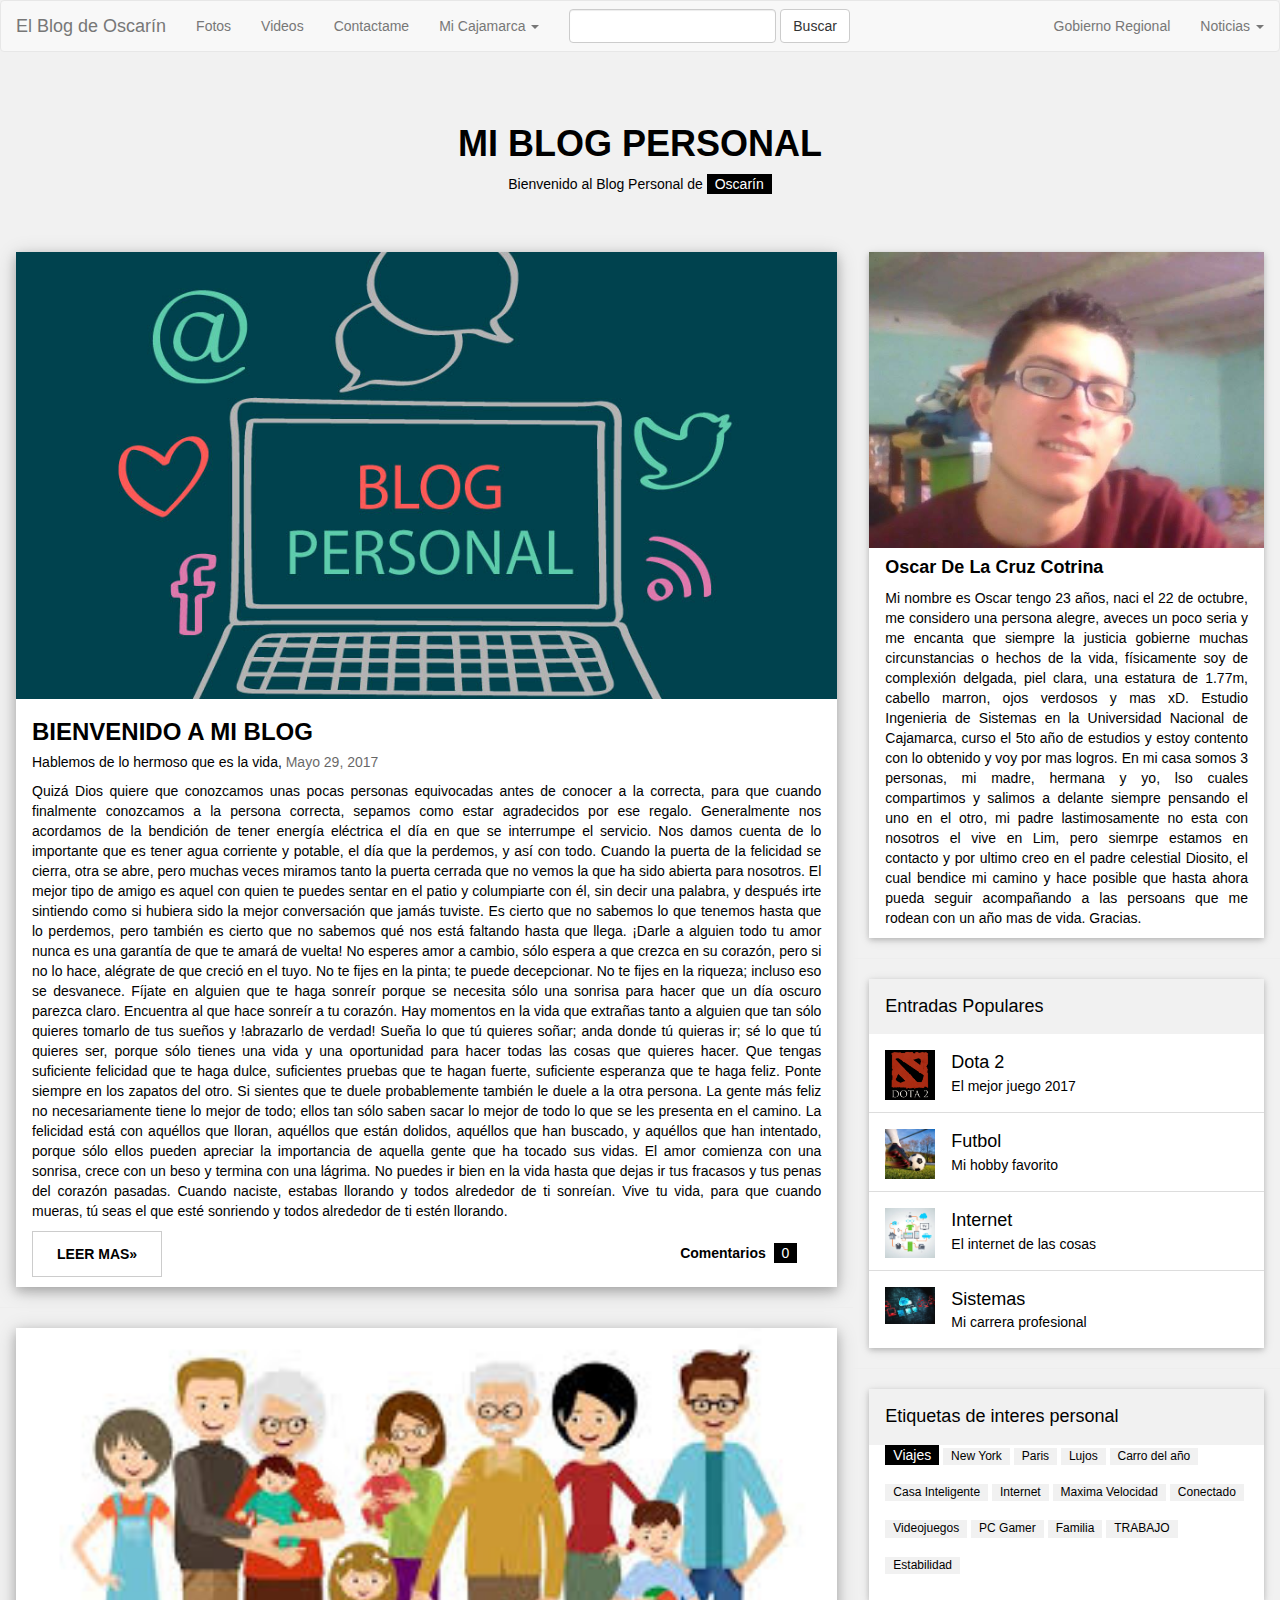
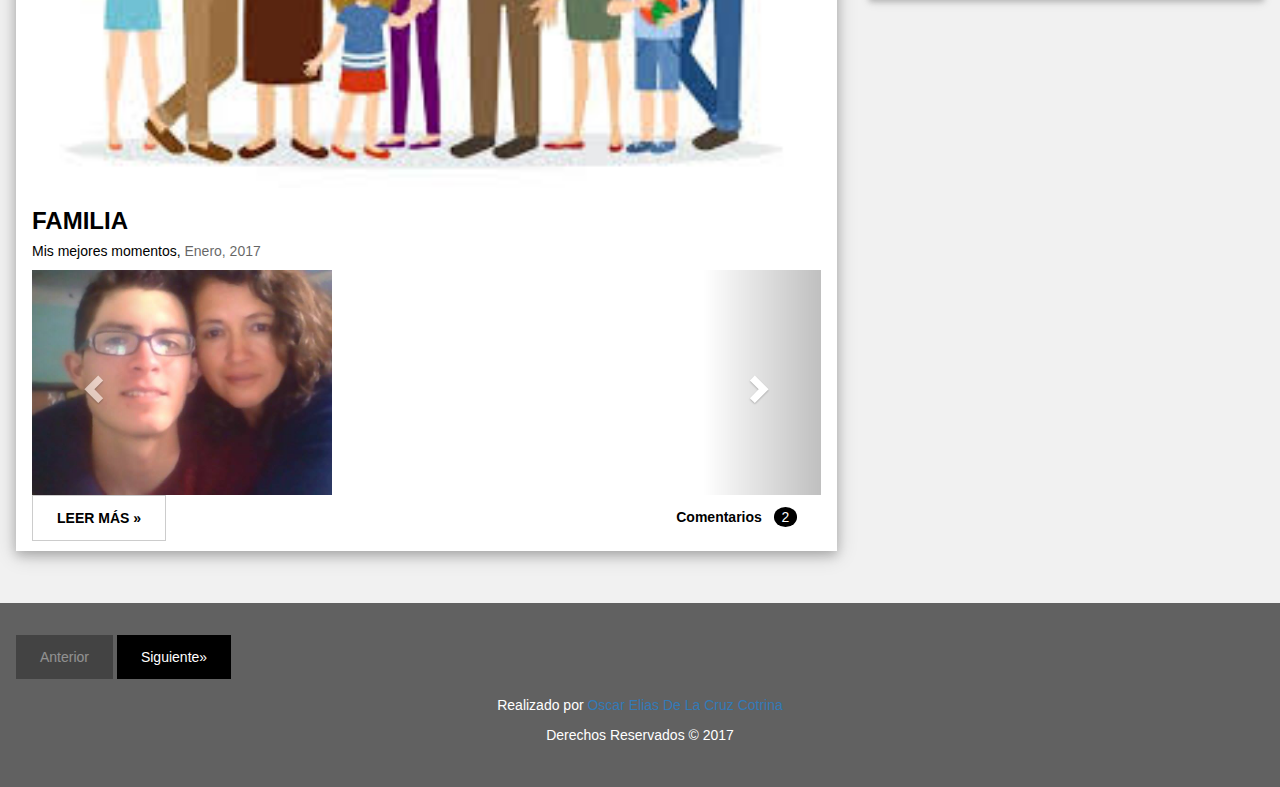
==== index.html @ 8da13b92 "v100" ====
<!DOCTYPE html>
<html>
<title>Mi Blog Personal</title>
<head>
<meta charset="UTF-8">
<meta name="viewport" content="width=device-width, initial-scale=1">
<link rel="stylesheet" href="css/diseño.css">
<link rel="stylesheet" href="https://www.w3schools.com/w3css/4/w3.css">
<link rel="stylesheet" href="https://fonts.googleapis.com/css?family=Raleway">
  <link rel="stylesheet" href="https://maxcdn.bootstrapcdn.com/bootstrap/3.3.7/css/bootstrap.min.css">
  <script src="https://ajax.googleapis.com/ajax/libs/jquery/3.2.1/jquery.min.js"></script>
  <script src="https://maxcdn.bootstrapcdn.com/bootstrap/3.3.7/js/bootstrap.min.js"></script>
  </head>
  
 <nav class="navbar navbar-default">
            <div class="navbar-header">
                <button type="button" class="navbar-toggle" data-toggle="collapse" data-target=".navbar-ex1-collapse">
                    <span class="sr-only">Cambiar Navegacion</span>
                    <span class="icon-bar"></span>
                    <span class="icon-bar"></span>
                    <span class="icon-bar"></span>
                </button>
                <a href="/index.html" class="navbar-brand">El Blog de Oscarín</a>
            </div>

            <div class="collapse navbar-collapse navbar-ex1-collapse">
                <ul class="nav navbar-nav">
                    <li><a href="https://www.facebook.com/OscarElias2013">Fotos</a></li>
                    <li><a href="https://www.youtube.com/">Videos</a></li>
                     <li><a href="mailto:me@gmail.com">Contactame</a></li>
                    <li class="dropdown"><a href="/industria.html" class="dropdown-toggle" data-toggle="dropdown">Mi Cajamarca <b class="caret"></b></a>
                        <ul class="dropdown-menu">
                            <li><a href="/cajabamba.html">Cajabamba</a></li>
                            <li><a href="/cajamarca.html">Cajamarca</a></li>
                            <li><a href="/celendin.html">Celendin</a></li>
                            <li><a href="/chota.html">Chota</a></li>
                             <li><a href="/contumaza.html">Contumazá</a></li>       
                        </ul>
                    </li>
                </ul>

                <form class="navbar-form navbar-left">
                    <div class="form-group">
                        <input type="text" class="form-control">
                    </div>
                    <button type="submit" class="btn btn-default">Buscar</button>
                </form>

                <ul class="nav navbar-nav navbar-right">
                    <li><a href="http://www.regioncajamarca.gob.pe/">Gobierno Regional</a></li>
                    <li class="dropdown"><a href="#" class="dropdown-toggle" data-toggle="dropdown">Noticias <b class="caret"></b></a>
                        <ul class="dropdown-menu">
                            <li><a href="http://rpp.pe/noticias/clarin-cajamarquino">El clarin</a></li>
                            <li><a href="https://panoramacajamarquino.com/">Panorama Cajamarquino</a></li>
                            <li><a href="http://elmercurio.pe/">El Mercurio</a></li>
                        </ul>
                    </li>
                </ul>
            </div>
        </nav>

<body class="w3-light-grey">
<div class="w3-content" style="max-width:1400px">
<header class="w3-container w3-center w3-padding-32"> 
  <h1><b>MI BLOG PERSONAL</b></h1>
  <p class="ani">Bienvenido al Blog Personal de  <span class="w3-tag">Oscarín</span></p>
</header>

<!-- Grid -->
<div class="w3-row">

<!-- TEMA 1 -->
<div class="w3-col l8 s12">
  <!-- Blog entry -->
  <div class="w3-card-4 w3-margin w3-white">
    <img src="/img/blog.jpg" alt="Mi blog" style="width:100%">
    <div class="w3-container">
      <h3><b>BIENVENIDO A MI BLOG</b></h3>
      <h5>Hablemos de lo hermoso que es la vida, <span class="w3-opacity">Mayo 29, 2017</span></h5>
    </div>

    <div class="w3-container">
      <p align="justify">Quizá Dios quiere que conozcamos unas pocas personas equivocadas antes de conocer a la correcta, para que cuando finalmente conozcamos a la persona correcta, sepamos como estar agradecidos por ese regalo. 
Generalmente nos acordamos de la bendición de tener energía eléctrica el día en que se interrumpe el servicio. Nos damos cuenta de lo importante que es tener agua corriente y potable, el día que la perdemos, y así con todo. 
Cuando la puerta de la felicidad se cierra, otra se abre, pero muchas veces miramos tanto la puerta cerrada que no vemos la que ha sido abierta para nosotros. 
El mejor tipo de amigo es aquel con quien te puedes sentar en el patio y columpiarte con él, sin decir una palabra, y después irte sintiendo como si hubiera sido la mejor conversación que jamás tuviste. 
Es cierto que no sabemos lo que tenemos hasta que lo perdemos, pero también es cierto que no sabemos qué nos está faltando hasta que llega. 
¡Darle a alguien todo tu amor nunca es una garantía de que te amará de vuelta! No esperes amor a cambio, sólo espera a que crezca en su corazón, pero si no lo hace, alégrate de que creció en el tuyo. 
No te fijes en la pinta; te puede decepcionar. No te fijes en la riqueza; incluso eso se desvanece. Fíjate en alguien que te haga sonreír porque se necesita sólo una sonrisa para hacer que un día oscuro parezca claro. 
Encuentra al que hace sonreír a tu corazón. Hay momentos en la vida que extrañas tanto a alguien que tan sólo quieres tomarlo de tus sueños y !abrazarlo de verdad! 
Sueña lo que tú quieres soñar; anda donde tú quieras ir; sé lo que tú quieres ser, porque sólo tienes una vida y una oportunidad para hacer todas las cosas que quieres hacer. 
Que tengas suficiente felicidad que te haga dulce, suficientes pruebas que te hagan fuerte, suficiente esperanza que te haga feliz. 
Ponte siempre en los zapatos del otro. Si sientes que te duele probablemente también le duele a la otra persona. 
La gente más feliz no necesariamente tiene lo mejor de todo; ellos tan sólo saben sacar lo mejor de todo lo que se les presenta en el camino. 
La felicidad está con aquéllos que lloran, aquéllos que están dolidos, aquéllos que han buscado, y aquéllos que han intentado, porque sólo ellos pueden apreciar la importancia de aquella gente que ha tocado sus vidas. 
El amor comienza con una sonrisa, crece con un beso y termina con una lágrima. 
No puedes ir bien en la vida hasta que dejas ir tus fracasos y tus penas del corazón pasadas. 
Cuando naciste, estabas llorando y todos alrededor de ti sonreían. 
Vive tu vida, para que cuando mueras, tú seas el que esté sonriendo y todos alrededor de ti estén llorando.
</p>
      <div class="w3-row">
        <div class="w3-col m8 s12">
          <p><a href="http://reflexionemostodos.blogspot.pe/2011/08/la-vida-es-hermosa.html"  target="_blank">  <button class="w3-button w3-padding-large w3-white w3-border"><b> LEER MAS»</b></button></a></p>
        </div>
        <div class="w3-col m4 w3-hide-small">
          <p><span class="w3-padding-large w3-right"><b>Comentarios </b> <span class="w3-tag">0</span></span></p>
        </div>
      </div>
    </div>
  </div>
  <hr>

  <!-- TEMA 2 -->
  <div class="w3-card-4 w3-margin w3-white">
  <img src="img/familia.jpg" alt="Norway" style="width:100%">
    <div class="w3-container">
      <h3><b>FAMILIA</b></h3>
      <h5>Mis mejores momentos, <span class="w3-opacity">Enero, 2017</span></h5>
    </div>

   <div class="w3-container">
      
     <div id="myCarousel" class="carousel slide" data-ride="carousel">
  <!-- Indicators -->
  <ol class="carousel-indicators">
    <li data-target="#myCarousel" data-slide-to="0" class="active"></li>
    <li data-target="#myCarousel" data-slide-to="1"></li>
    <li data-target="#myCarousel" data-slide-to="2"></li>
    <li data-target="#myCarousel" data-slide-to="3"></li>
    <li data-target="#myCarousel" data-slide-to="4"></li>
  </ol>

  <!-- Wrapper for slides -->
  <div class="carousel-inner">
    <div class="item active">
      <img width="300px" height="300px" src="/img/madre.jpg" alt="Los Angeles">
    </div>

    <div class="item">
      <img width="300px" height="300px" src="/img/hermana.jpg" alt="Chicago">
    </div>

    <div class="item">
      <img width="300px" height="300px" src="/img/padre.jpg" alt="New York">
    </div>
    
     <div class="item">
      <img width="300px" height="300px" src="/img/novia.jpg" alt="New York">
    </div>
    
     <div class="item">
      <img width="300px" height="300px" src="/img/look.jpg" alt="New York">
    </div>
  </div>

  <!-- Left and right controls -->
  <a class="left carousel-control" href="#myCarousel" data-slide="prev">
    <span class="glyphicon glyphicon-chevron-left"></span>
    <span class="sr-only">Anterior</span>
  </a>
  <a class="right carousel-control" href="#myCarousel" data-slide="next">
    <span class="glyphicon glyphicon-chevron-right"></span>
    <span class="sr-only">Siguiente</span>
  </a>
</div>
      <div class="w3-row">
        <div class="w3-col m8 s12">
          <p> <a href="https://www.facebook.com/OscarElias2013" target="_blank"> <button class="w3-button w3-padding-large w3-white w3-border"><b>LEER MÁS »</b></button></a></p>
        </div>
        <div class="w3-col m4 w3-hide-small">
          <p><span class="w3-padding-large w3-right"><b>Comentarios  </b> <span class="w3-badge">2</span></span></p>
        </div>
      </div>
    </div>
  </div>
<!-- END BLOG ENTRIES -->
</div>

<!-- Introduction menu -->
<div class="w3-col l4">
  <!-- About Card -->
  <div class="w3-card-2 w3-margin w3-margin-top">
  <img src="/img/oscar.jpg" style="width:100%">
    <div class="w3-container w3-white">
      <h4><b>Oscar De La Cruz Cotrina</b></h4>
      <p align="justify">Mi nombre es Oscar  tengo 23 años, naci el 22 de octubre, me  considero una persona alegre, aveces un poco seria y me encanta que siempre la justicia gobierne muchas circunstancias o hechos de la vida, físicamente soy de complexión delgada, piel clara, una estatura de 1.77m, cabello marron, ojos verdosos y mas xD. Estudio Ingenieria de Sistemas en la Universidad Nacional de Cajamarca, curso el 5to año de estudios y estoy contento con lo obtenido y voy por mas logros.  En mi casa somos 3 personas, mi madre, hermana y yo, lso cuales compartimos y salimos a delante siempre pensando el uno en el otro, mi padre lastimosamente no esta con nosotros el vive en Lim, pero siemrpe estamos en contacto y por ultimo creo en el padre celestial Diosito, el cual bendice mi camino y hace posible que hasta ahora pueda seguir acompañando a las persoans que me rodean con un año mas de vida. Gracias.</p>
    </div>
  </div><hr>
  
  <!-- Posts -->
  <div class="w3-card-2 w3-margin">
    <div class="w3-container w3-padding">
      <h4>Entradas Populares</h4>
    </div>
    <ul class="w3-ul w3-hoverable w3-white">
      <li class="w3-padding-16">
        <img src="/img/dota.jpg" alt="dota" class="w3-left w3-margin-right" style="width:50px">
        <span class="w3-large">Dota 2</span><br>
        <span>El mejor juego 2017</span>
      </li>
      <li class="w3-padding-16">
        <img src="/img/futbol.jpg" alt="futbol" class="w3-left w3-margin-right" style="width:50px">
        <span class="w3-large">Futbol</span><br>
        <span>Mi hobby favorito</span>
      </li> 
      <li class="w3-padding-16">
        <img src="/img/internet.jpg" alt="Internet de las cosas" class="w3-left w3-margin-right" style="width:50px">
        <span class="w3-large">Internet</span><br>
        <span>El internet de las cosas</span>
      </li>   
      <li class="w3-padding-16 w3-hide-medium w3-hide-small">
        <img src="/img/sistemas.jpg" alt="Sistemas" class="w3-left w3-margin-right" style="width:50px">
        <span class="w3-large">Sistemas</span><br>
        <span>Mi carrera profesional</span>
      </li>  
    </ul>
  </div>
  <hr> 
 
  <!-- Labels / tags -->
  <div class="w3-card-2 w3-margin">
    <div class="w3-container w3-padding">
      <h4>Etiquetas de interes personal</h4>
    </div>
    <div class="w3-container w3-white">
    <p><span class="w3-tag w3-black w3-margin-bottom">Viajes</span> <span class="w3-tag w3-light-grey w3-small w3-margin-bottom">New York</span> <span class="w3-tag w3-light-grey w3-small w3-margin-bottom">Paris</span>
      <span class="w3-tag w3-light-grey w3-small w3-margin-bottom">Lujos</span> <span class="w3-tag w3-light-grey w3-small w3-margin-bottom">Carro del año</span> <span class="w3-tag w3-light-grey w3-small w3-margin-bottom">Casa Inteligente</span>
      <span class="w3-tag w3-light-grey w3-small w3-margin-bottom">Internet</span> <span class="w3-tag w3-light-grey w3-small w3-margin-bottom">Maxima Velocidad</span> <span class="w3-tag w3-light-grey w3-small w3-margin-bottom">Conectado</span>
      <span class="w3-tag w3-light-grey w3-small w3-margin-bottom">Videojuegos</span> <span class="w3-tag w3-light-grey w3-small w3-margin-bottom">PC Gamer</span> <span class="w3-tag w3-light-grey w3-small w3-margin-bottom">Familia</span>
      <span class="w3-tag w3-light-grey w3-small w3-margin-bottom">TRABAJO</span> <span class="w3-tag w3-light-grey w3-small w3-margin-bottom">Estabilidad</span>
    </p>
    </div>
  </div>
  
<!-- END Introduction Menu -->
</div>

<!-- END GRID -->
</div><br>

<!-- END w3-content -->
</div>

<!-- Footer -->
<footer  class="w3-container w3-dark-grey w3-padding-32 w3-margin-top">
  <button class="w3-button w3-black w3-disabled w3-padding-large w3-margin-bottom">Anterior</button>
  <button class="w3-button w3-black w3-padding-large w3-margin-bottom">Siguiente»</button>
  <p align="center">Realizado por <a href="https://www.facebook.com/OscarElias2013" target="_blank">Oscar Elias De La Cruz Cotrina</a></p>
   <p align="center">   Derechos Reservados &copy; 2017</p>
</footer>

</body>
</html>
---- css/diseño.css ----
@CHARSET "UTF-8";

#menu{
	text-align: center;
	background: #f3b57c;
	padding: 5px 15px;
}

#menu li {
	
	display: inline-block;
	list-style: none;
	padding: 5px;
	font: bold 14 px  verdana, sans-serif;
}

.menuiz{
	float: left;
	width: 20%; 
	margin: 20px;
}

.seccion_centro{
	float: left;
	width: 60%;
	margin: 20px
}

.aside_derecha{
	float: left;
	width: 20%;
	margin: 20px
}

.plaza{
	width: 90%;
}

html,body,h1,h2,h3,h4,h5,h6 {font-family: "Roboto", sans-serif}

.social {
	position: fixed; /* Hacemos que la posición en pantalla sea fija para que siempre se muestre en pantalla*/
	right: 0; /* Establecemos la barra en la izquierda */
	top: 200px; /* Bajamos la barra 200px de arriba a abajo */
	z-index: 2000; /* Utilizamos la propiedad z-index para que no se superponga algún otro elemento como sliders, galerías, etc */
}
 
	.social ul {
		list-style: none;
	}
 
	.social ul li a {
		display: inline-block;
		color:#fff;
		background: #000;
		padding: 10px 15px;
		text-decoration: none;
		-webkit-transition:all 500ms ease;
		-o-transition:all 500ms ease;
		transition:all 500ms ease; /* Establecemos una transición a todas las propiedades */
	}
 
	.social ul li .icon-facebook {background:#3b5998;} /* Establecemos los colores de cada red social, aprovechando su class */
	.social ul li .icon-twitter {background: #00abf0;}
	.social ul li .icon-googleplus {background: #d95232;}
	.social ul li .icon-pinterest {background: #ae181f;}
	.social ul li .icon-mail {background: #666666;}
 
	.social ul li a:hover {
		background: #000; /* Cambiamos el fondo cuando el usuario pase el mouse */
		padding: 10px 30px; /* Hacemos mas grande el espacio cuando el usuario pase el mouse */
	}
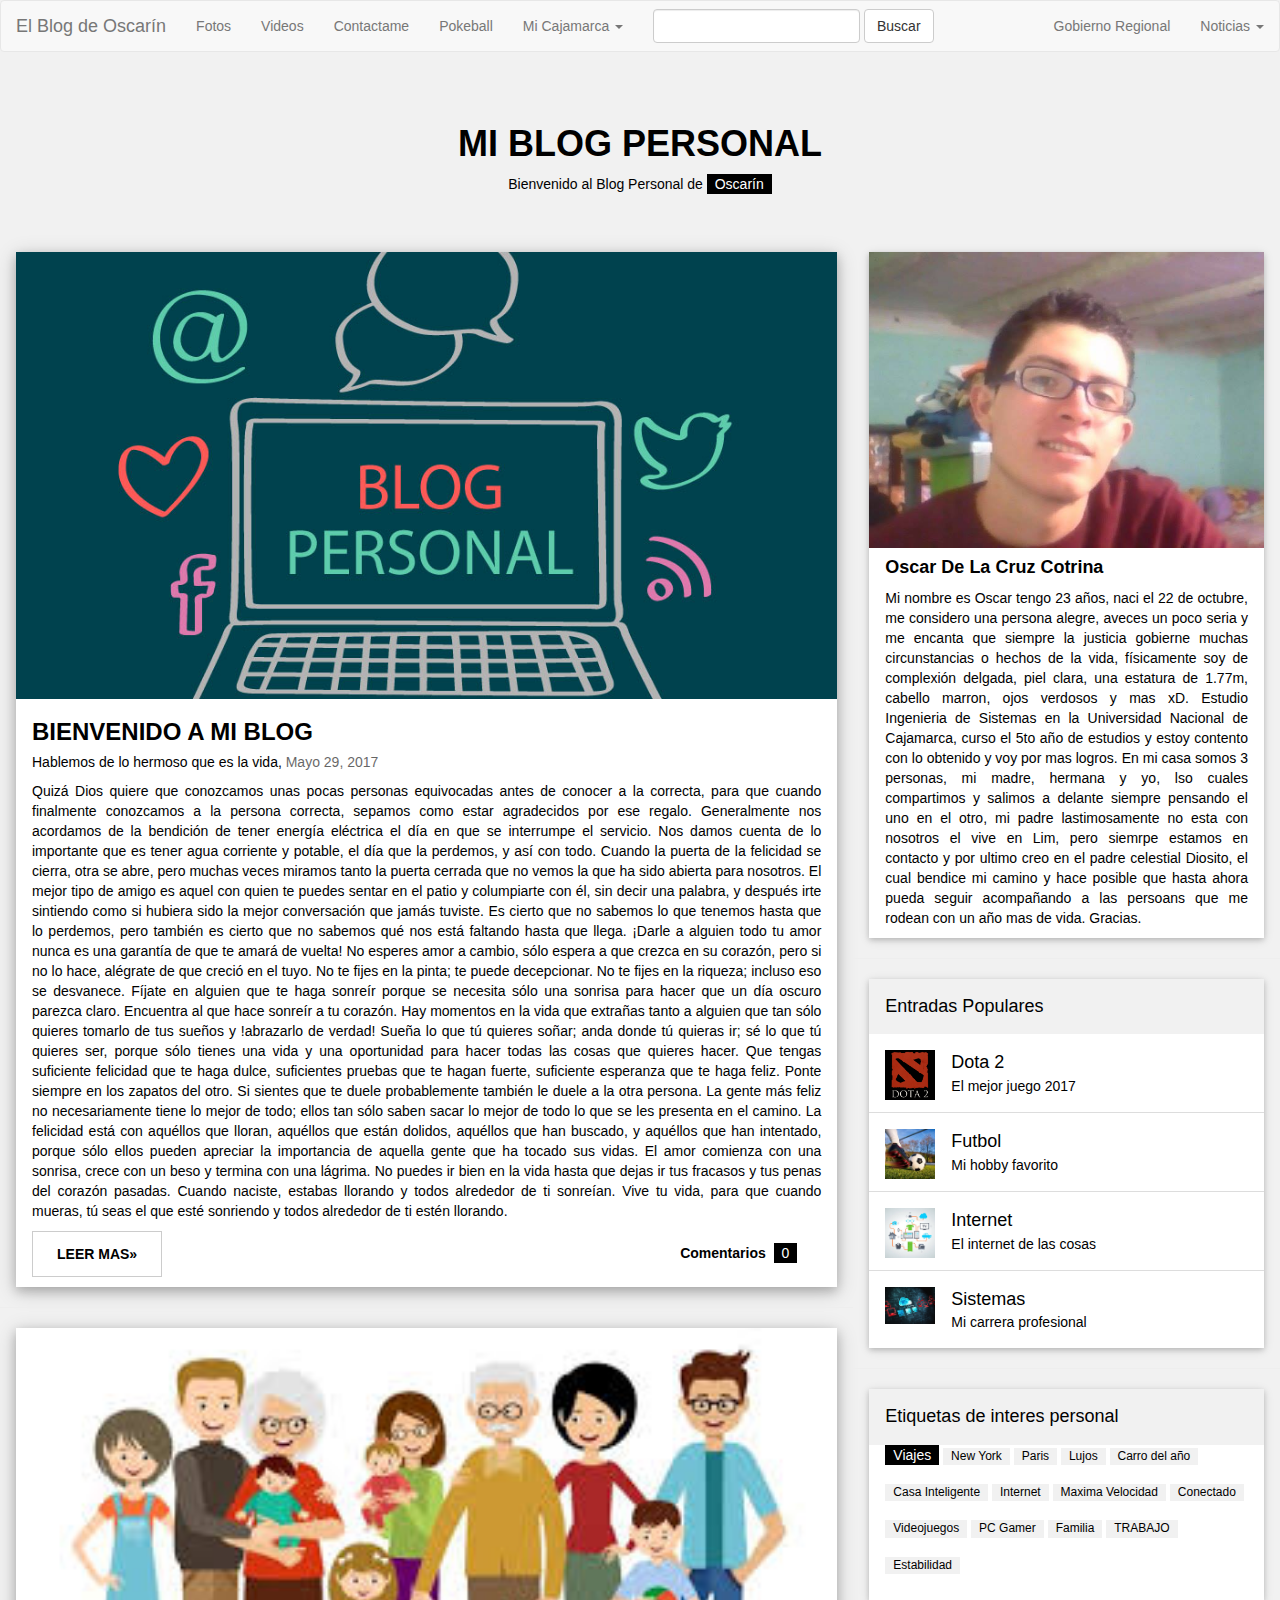
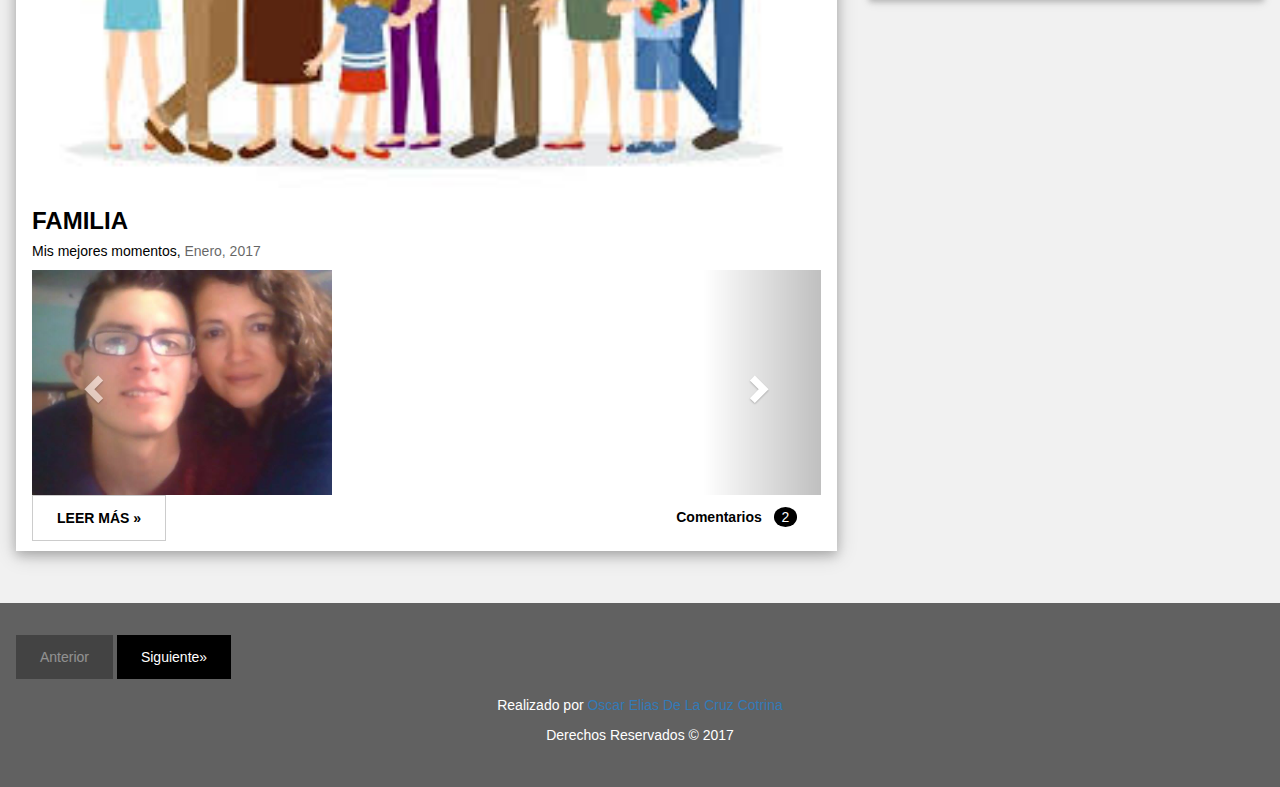
==== commit acdd4177: "v100" ====
--- a/index.html
+++ b/index.html
@@ -28,8 +28,10 @@
                     <li><a href="https://www.facebook.com/OscarElias2013">Fotos</a></li>
                     <li><a href="https://www.youtube.com/">Videos</a></li>
                      <li><a href="mailto:me@gmail.com">Contactame</a></li>
+                     <li><a href="/pruebita.html">Pokeball</a></li>
                     <li class="dropdown"><a href="/industria.html" class="dropdown-toggle" data-toggle="dropdown">Mi Cajamarca <b class="caret"></b></a>
                         <ul class="dropdown-menu">
+                              <li><a href="/industria.html">Mi Cajamarca</a></li>
                             <li><a href="/cajabamba.html">Cajabamba</a></li>
                             <li><a href="/cajamarca.html">Cajamarca</a></li>
                             <li><a href="/celendin.html">Celendin</a></li>
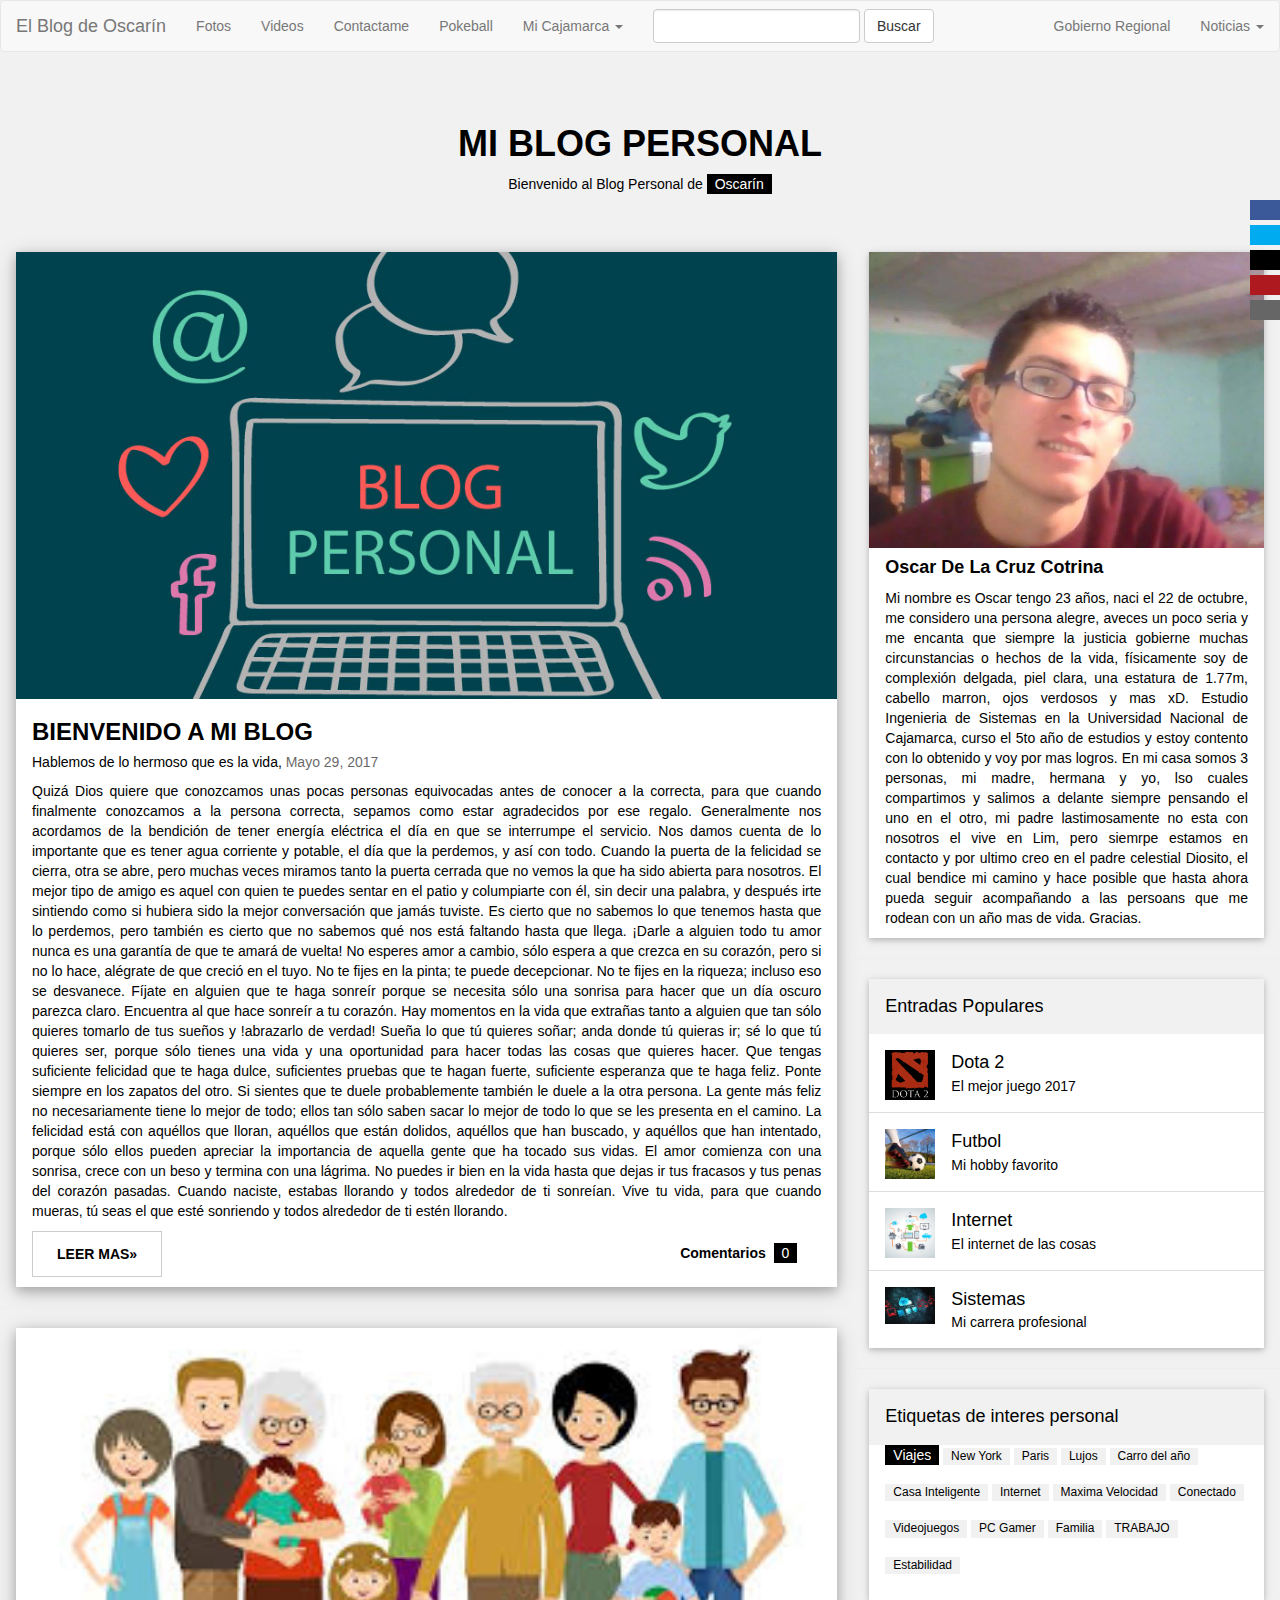
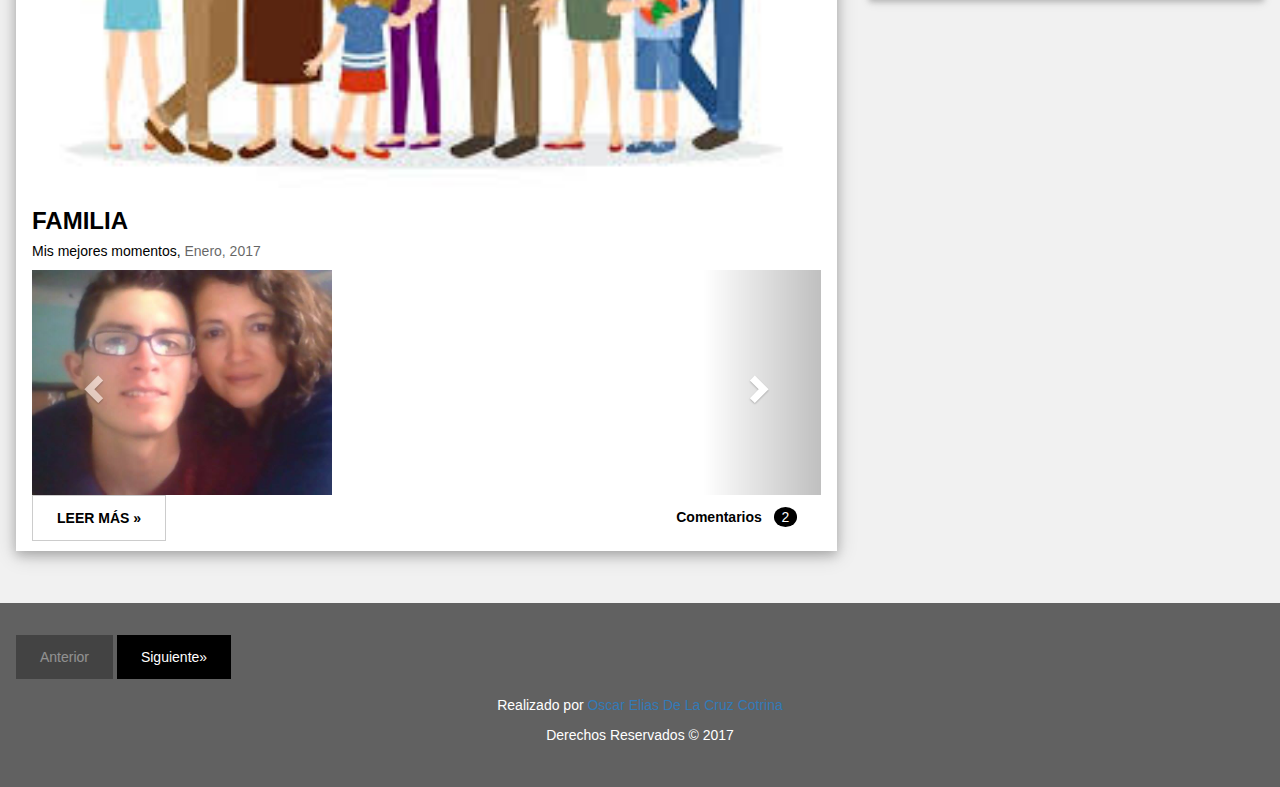
==== commit bc6c587f: "v100" ====
--- a/index.html
+++ b/index.html
@@ -28,7 +28,7 @@
                     <li><a href="https://www.facebook.com/OscarElias2013">Fotos</a></li>
                     <li><a href="https://www.youtube.com/">Videos</a></li>
                      <li><a href="mailto:me@gmail.com">Contactame</a></li>
-                     <li><a href="/pruebita.html">Pokeball</a></li>
+                     <li><a href="/PruebitaJS.html">Pokeball</a></li>
                     <li class="dropdown"><a href="/industria.html" class="dropdown-toggle" data-toggle="dropdown">Mi Cajamarca <b class="caret"></b></a>
                         <ul class="dropdown-menu">
                               <li><a href="/industria.html">Mi Cajamarca</a></li>
@@ -252,5 +252,16 @@
 </footer>
 
 </body>
+
+<div class="social">
+		<ul>
+			<li><a href="http://www.facebook.com/falconmasters" target="_blank" class="icon-facebook"></a></li>
+			<li><a href="http://www.twitter.com/falconmasters" target="_blank" class="icon-twitter"></a></li>
+			<li><a href="http://www.googleplus.com/falconmasters" target="_blank" class="icon-google"></a></li>
+			<li><a href="http://www.pinterest.com/falconmasters" target="_blank" class="icon-pinterest"></a></li>
+			<li><a href="mailto:contacto@falconmasters.com" class="icon-mail"></a></li>
+		</ul>
+	</div>
+	
 </html>
 
--- a/css/diseño.css
+++ b/css/diseño.css
@@ -1,9 +1,18 @@
 @CHARSET "UTF-8";
+#icon01{
+	width: 200px;
+	height: 200px;
+}
 
 #menu{
 	text-align: center;
 	background: #f3b57c;
 	padding: 5px 15px;
+}
+
+.cambio{
+	width: 200px;
+	height: 250px;
 }
 
 #menu li {
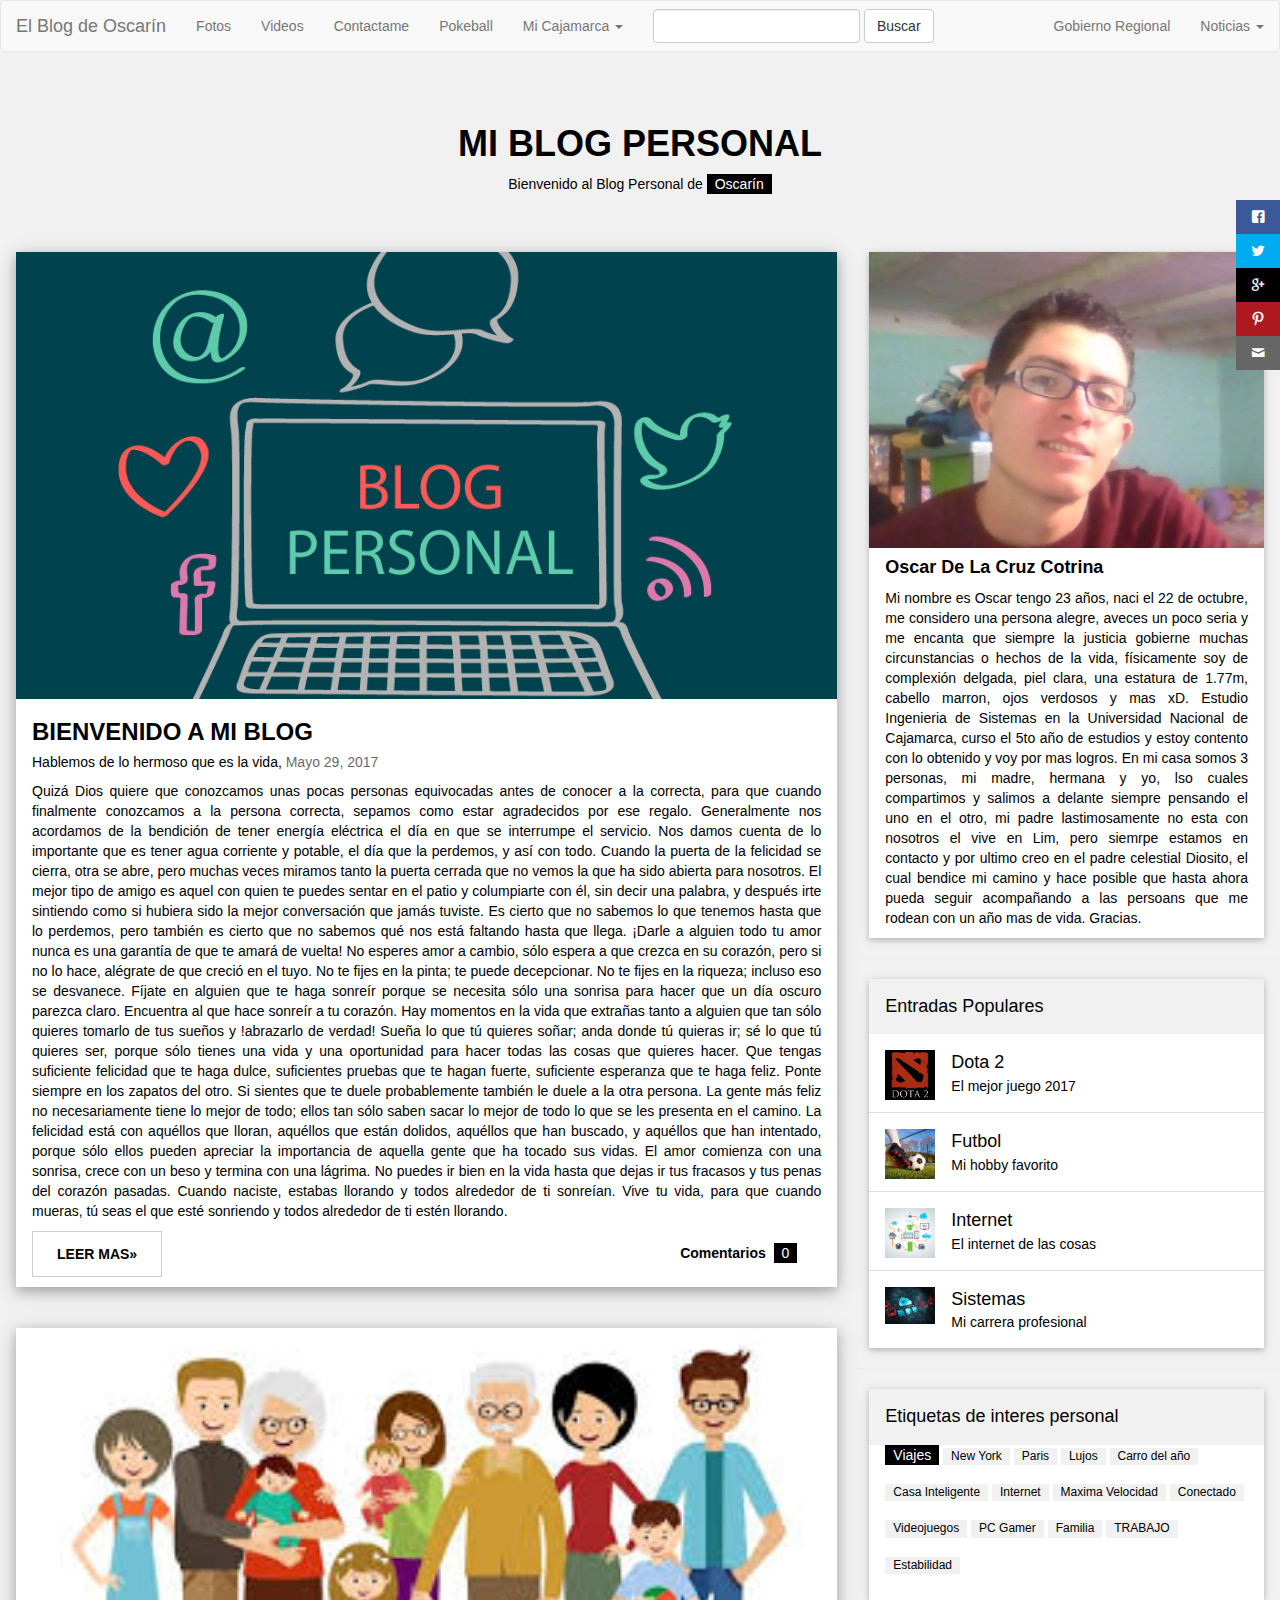
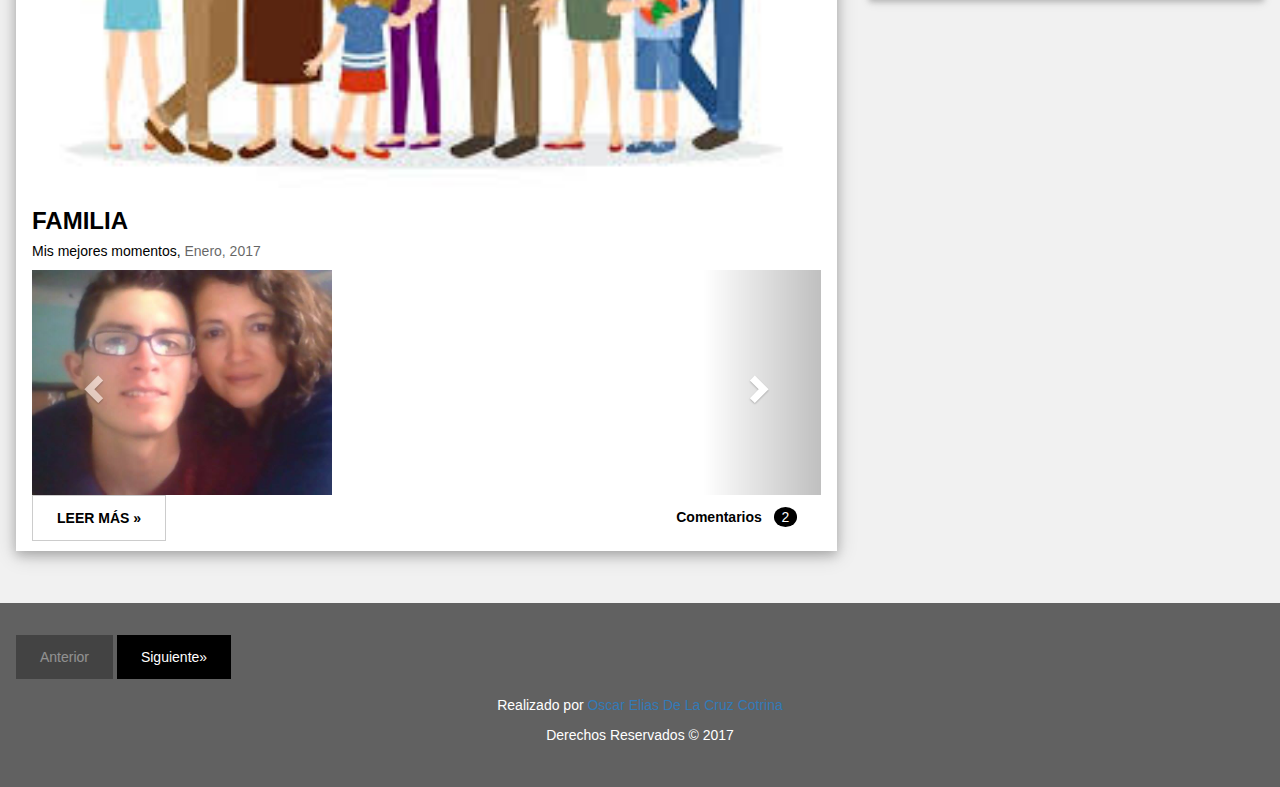
==== commit 5728542a: "v100" ====
--- a/index.html
+++ b/index.html
@@ -4,6 +4,7 @@
 <head>
 <meta charset="UTF-8">
 <meta name="viewport" content="width=device-width, initial-scale=1">
+<link rel="stylesheet" href="/iconfont/style.css">
 <link rel="stylesheet" href="css/diseño.css">
 <link rel="stylesheet" href="https://www.w3schools.com/w3css/4/w3.css">
 <link rel="stylesheet" href="https://fonts.googleapis.com/css?family=Raleway">
@@ -261,7 +262,7 @@
 			<li><a href="http://www.pinterest.com/falconmasters" target="_blank" class="icon-pinterest"></a></li>
 			<li><a href="mailto:contacto@falconmasters.com" class="icon-mail"></a></li>
 		</ul>
-	</div>
+	 </div>
 	
 </html>
 
--- a/iconfont/style.css
+++ b/iconfont/style.css
@@ -0,0 +1,2349 @@
+@font-face {
+  font-family: 'entypo';
+  src:  url('fonts/entypo.eot?bdupo6');
+  src:  url('fonts/entypo.eot?bdupo6#iefix') format('embedded-opentype'),
+    url('fonts/entypo.ttf?bdupo6') format('truetype'),
+    url('fonts/entypo.woff?bdupo6') format('woff'),
+    url('fonts/entypo.svg?bdupo6#entypo') format('svg');
+  font-weight: normal;
+  font-style: normal;
+}
+
+[class^="icon-"], [class*=" icon-"] {
+  /* use !important to prevent issues with browser extensions that change fonts */
+  font-family: 'entypo' !important;
+  speak: none;
+  font-style: normal;
+  font-weight: normal;
+  font-variant: normal;
+  text-transform: none;
+  line-height: 1;
+
+  /* Better Font Rendering =========== */
+  -webkit-font-smoothing: antialiased;
+  -moz-osx-font-smoothing: grayscale;
+}
+
+.icon-add-to-list:before {
+  content: "\ea2d";
+}
+.icon-classic-computer:before {
+  content: "\ea2e";
+}
+.icon-controller-fast-backward:before {
+  content: "\ea2f";
+}
+.icon-creative-commons-attribution:before {
+  content: "\ea30";
+}
+.icon-creative-commons-noderivs:before {
+  content: "\ea31";
+}
+.icon-creative-commons-noncommercial-eu:before {
+  content: "\ea32";
+}
+.icon-creative-commons-noncommercial-us:before {
+  content: "\ea33";
+}
+.icon-creative-commons-public-domain:before {
+  content: "\ea34";
+}
+.icon-creative-commons-remix:before {
+  content: "\ea35";
+}
+.icon-creative-commons-share:before {
+  content: "\ea36";
+}
+.icon-creative-commons-sharealike:before {
+  content: "\ea37";
+}
+.icon-creative-commons:before {
+  content: "\ea38";
+}
+.icon-document-landscape:before {
+  content: "\ea39";
+}
+.icon-remove-user:before {
+  content: "\ea3a";
+}
+.icon-warning:before {
+  content: "\ea3b";
+}
+.icon-arrow-bold-down:before {
+  content: "\ea3c";
+}
+.icon-arrow-bold-left:before {
+  content: "\ea3d";
+}
+.icon-arrow-bold-right:before {
+  content: "\ea3e";
+}
+.icon-arrow-bold-up:before {
+  content: "\ea3f";
+}
+.icon-arrow-down:before {
+  content: "\ea40";
+}
+.icon-arrow-left:before {
+  content: "\ea41";
+}
+.icon-arrow-long-down:before {
+  content: "\ea42";
+}
+.icon-arrow-long-left:before {
+  content: "\ea43";
+}
+.icon-arrow-long-right:before {
+  content: "\ea44";
+}
+.icon-arrow-long-up:before {
+  content: "\ea45";
+}
+.icon-arrow-right:before {
+  content: "\ea46";
+}
+.icon-arrow-up:before {
+  content: "\ea47";
+}
+.icon-arrow-with-circle-down:before {
+  content: "\ea48";
+}
+.icon-arrow-with-circle-left:before {
+  content: "\ea49";
+}
+.icon-arrow-with-circle-right:before {
+  content: "\ea4a";
+}
+.icon-arrow-with-circle-up:before {
+  content: "\ea4b";
+}
+.icon-bookmark:before {
+  content: "\ea4c";
+}
+.icon-bookmarks:before {
+  content: "\ea4d";
+}
+.icon-chevron-down:before {
+  content: "\ea4e";
+}
+.icon-chevron-left:before {
+  content: "\ea4f";
+}
+.icon-chevron-right:before {
+  content: "\ea50";
+}
+.icon-chevron-small-down:before {
+  content: "\ea51";
+}
+.icon-chevron-small-left:before {
+  content: "\ea52";
+}
+.icon-chevron-small-right:before {
+  content: "\ea53";
+}
+.icon-chevron-small-up:before {
+  content: "\ea54";
+}
+.icon-chevron-thin-down:before {
+  content: "\ea55";
+}
+.icon-chevron-thin-left:before {
+  content: "\ea56";
+}
+.icon-chevron-thin-right:before {
+  content: "\ea57";
+}
+.icon-chevron-thin-up:before {
+  content: "\ea58";
+}
+.icon-chevron-up:before {
+  content: "\ea59";
+}
+.icon-chevron-with-circle-down:before {
+  content: "\ea5a";
+}
+.icon-chevron-with-circle-left:before {
+  content: "\ea5b";
+}
+.icon-chevron-with-circle-right:before {
+  content: "\ea5c";
+}
+.icon-chevron-with-circle-up:before {
+  content: "\ea5d";
+}
+.icon-cloud:before {
+  content: "\ea5e";
+}
+.icon-controller-fast-forward:before {
+  content: "\ea5f";
+}
+.icon-controller-jump-to-start:before {
+  content: "\ea60";
+}
+.icon-controller-next:before {
+  content: "\ea61";
+}
+.icon-controller-paus:before {
+  content: "\ea62";
+}
+.icon-controller-play:before {
+  content: "\ea63";
+}
+.icon-controller-record:before {
+  content: "\ea64";
+}
+.icon-controller-stop:before {
+  content: "\ea65";
+}
+.icon-controller-volume:before {
+  content: "\ea66";
+}
+.icon-dot-single:before {
+  content: "\ea67";
+}
+.icon-dots-three-horizontal:before {
+  content: "\ea68";
+}
+.icon-dots-three-vertical:before {
+  content: "\ea69";
+}
+.icon-dots-two-horizontal:before {
+  content: "\ea6a";
+}
+.icon-dots-two-vertical:before {
+  content: "\ea6b";
+}
+.icon-download:before {
+  content: "\ea6c";
+}
+.icon-emoji-flirt:before {
+  content: "\ea6d";
+}
+.icon-flow-branch:before {
+  content: "\ea6e";
+}
+.icon-flow-cascade:before {
+  content: "\ea6f";
+}
+.icon-flow-line:before {
+  content: "\ea70";
+}
+.icon-flow-parallel:before {
+  content: "\ea71";
+}
+.icon-flow-tree:before {
+  content: "\ea72";
+}
+.icon-install:before {
+  content: "\ea73";
+}
+.icon-layers:before {
+  content: "\ea74";
+}
+.icon-open-book:before {
+  content: "\ea75";
+}
+.icon-resize-100:before {
+  content: "\ea76";
+}
+.icon-resize-full-screen:before {
+  content: "\ea77";
+}
+.icon-save:before {
+  content: "\ea78";
+}
+.icon-select-arrows:before {
+  content: "\ea79";
+}
+.icon-sound-mute:before {
+  content: "\ea7a";
+}
+.icon-sound:before {
+  content: "\ea7b";
+}
+.icon-trash:before {
+  content: "\ea7c";
+}
+.icon-triangle-down:before {
+  content: "\ea7d";
+}
+.icon-triangle-left:before {
+  content: "\ea7e";
+}
+.icon-triangle-right:before {
+  content: "\ea7f";
+}
+.icon-triangle-up:before {
+  content: "\ea80";
+}
+.icon-uninstall:before {
+  content: "\ea81";
+}
+.icon-upload-to-cloud:before {
+  content: "\ea82";
+}
+.icon-upload:before {
+  content: "\ea83";
+}
+.icon-add-user:before {
+  content: "\ea84";
+}
+.icon-address:before {
+  content: "\ea85";
+}
+.icon-adjust:before {
+  content: "\ea86";
+}
+.icon-air:before {
+  content: "\ea87";
+}
+.icon-aircraft-landing:before {
+  content: "\ea88";
+}
+.icon-aircraft-take-off:before {
+  content: "\ea89";
+}
+.icon-aircraft:before {
+  content: "\ea8a";
+}
+.icon-align-bottom:before {
+  content: "\ea8b";
+}
+.icon-align-horizontal-middle:before {
+  content: "\ea8c";
+}
+.icon-align-left:before {
+  content: "\ea8d";
+}
+.icon-align-right:before {
+  content: "\ea8e";
+}
+.icon-align-top:before {
+  content: "\ea8f";
+}
+.icon-align-vertical-middle:before {
+  content: "\ea90";
+}
+.icon-archive:before {
+  content: "\ea91";
+}
+.icon-area-graph:before {
+  content: "\ea92";
+}
+.icon-attachment:before {
+  content: "\ea93";
+}
+.icon-awareness-ribbon:before {
+  content: "\ea94";
+}
+.icon-back-in-time:before {
+  content: "\ea95";
+}
+.icon-back:before {
+  content: "\ea96";
+}
+.icon-bar-graph:before {
+  content: "\ea97";
+}
+.icon-battery:before {
+  content: "\ea98";
+}
+.icon-beamed-note:before {
+  content: "\ea99";
+}
+.icon-bell:before {
+  content: "\ea9a";
+}
+.icon-blackboard:before {
+  content: "\ea9b";
+}
+.icon-block:before {
+  content: "\ea9c";
+}
+.icon-book:before {
+  content: "\ea9d";
+}
+.icon-bowl:before {
+  content: "\ea9e";
+}
+.icon-box:before {
+  content: "\ea9f";
+}
+.icon-briefcase:before {
+  content: "\eaa0";
+}
+.icon-browser:before {
+  content: "\eaa1";
+}
+.icon-brush:before {
+  content: "\eaa2";
+}
+.icon-bucket:before {
+  content: "\eaa3";
+}
+.icon-cake:before {
+  content: "\eaa4";
+}
+.icon-calculator:before {
+  content: "\eaa5";
+}
+.icon-calendar:before {
+  content: "\eaa6";
+}
+.icon-camera:before {
+  content: "\eaa7";
+}
+.icon-ccw:before {
+  content: "\eaa8";
+}
+.icon-chat:before {
+  content: "\eaa9";
+}
+.icon-check:before {
+  content: "\eaaa";
+}
+.icon-circle-with-cross:before {
+  content: "\eaab";
+}
+.icon-circle-with-minus:before {
+  content: "\eaac";
+}
+.icon-circle-with-plus:before {
+  content: "\eaad";
+}
+.icon-circle:before {
+  content: "\eaae";
+}
+.icon-circular-graph:before {
+  content: "\eaaf";
+}
+.icon-clapperboard:before {
+  content: "\eab0";
+}
+.icon-clipboard:before {
+  content: "\eab1";
+}
+.icon-clock:before {
+  content: "\eab2";
+}
+.icon-code:before {
+  content: "\eab3";
+}
+.icon-cog:before {
+  content: "\eab4";
+}
+.icon-colours:before {
+  content: "\eab5";
+}
+.icon-compass:before {
+  content: "\eab6";
+}
+.icon-copy:before {
+  content: "\eab7";
+}
+.icon-credit-card:before {
+  content: "\eab8";
+}
+.icon-credit:before {
+  content: "\eab9";
+}
+.icon-cross:before {
+  content: "\eaba";
+}
+.icon-cup:before {
+  content: "\eabb";
+}
+.icon-cw:before {
+  content: "\eabc";
+}
+.icon-cycle:before {
+  content: "\eabd";
+}
+.icon-database:before {
+  content: "\eabe";
+}
+.icon-dial-pad:before {
+  content: "\eabf";
+}
+.icon-direction:before {
+  content: "\eac0";
+}
+.icon-document:before {
+  content: "\eac1";
+}
+.icon-documents:before {
+  content: "\eac2";
+}
+.icon-drink:before {
+  content: "\eac3";
+}
+.icon-drive:before {
+  content: "\eac4";
+}
+.icon-drop:before {
+  content: "\eac5";
+}
+.icon-edit:before {
+  content: "\eac6";
+}
+.icon-email:before {
+  content: "\eac7";
+}
+.icon-emoji-happy:before {
+  content: "\eac8";
+}
+.icon-emoji-neutral:before {
+  content: "\eac9";
+}
+.icon-emoji-sad:before {
+  content: "\eaca";
+}
+.icon-erase:before {
+  content: "\eacb";
+}
+.icon-eraser:before {
+  content: "\eacc";
+}
+.icon-export:before {
+  content: "\eacd";
+}
+.icon-eye:before {
+  content: "\eace";
+}
+.icon-feather:before {
+  content: "\eacf";
+}
+.icon-flag:before {
+  content: "\ead0";
+}
+.icon-flash:before {
+  content: "\ead1";
+}
+.icon-flashlight:before {
+  content: "\ead2";
+}
+.icon-flat-brush:before {
+  content: "\ead3";
+}
+.icon-folder-images:before {
+  content: "\ead4";
+}
+.icon-folder-music:before {
+  content: "\ead5";
+}
+.icon-folder-video:before {
+  content: "\ead6";
+}
+.icon-folder:before {
+  content: "\ead7";
+}
+.icon-forward:before {
+  content: "\ead8";
+}
+.icon-funnel:before {
+  content: "\ead9";
+}
+.icon-game-controller:before {
+  content: "\eada";
+}
+.icon-gauge:before {
+  content: "\eadb";
+}
+.icon-globe:before {
+  content: "\eadc";
+}
+.icon-graduation-cap:before {
+  content: "\eadd";
+}
+.icon-grid:before {
+  content: "\eade";
+}
+.icon-hair-cross:before {
+  content: "\eadf";
+}
+.icon-hand:before {
+  content: "\eae0";
+}
+.icon-heart-outlined:before {
+  content: "\eae1";
+}
+.icon-heart:before {
+  content: "\eae2";
+}
+.icon-help-with-circle:before {
+  content: "\eae3";
+}
+.icon-help:before {
+  content: "\eae4";
+}
+.icon-home:before {
+  content: "\eae5";
+}
+.icon-hour-glass:before {
+  content: "\eae6";
+}
+.icon-image-inverted:before {
+  content: "\eae7";
+}
+.icon-image:before {
+  content: "\eae8";
+}
+.icon-images:before {
+  content: "\eae9";
+}
+.icon-inbox:before {
+  content: "\eaea";
+}
+.icon-infinity:before {
+  content: "\eaeb";
+}
+.icon-info-with-circle:before {
+  content: "\eaec";
+}
+.icon-info:before {
+  content: "\eaed";
+}
+.icon-key:before {
+  content: "\eaee";
+}
+.icon-keyboard:before {
+  content: "\eaef";
+}
+.icon-lab-flask:before {
+  content: "\eaf0";
+}
+.icon-landline:before {
+  content: "\eaf1";
+}
+.icon-language:before {
+  content: "\eaf2";
+}
+.icon-laptop:before {
+  content: "\eaf3";
+}
+.icon-leaf:before {
+  content: "\eaf4";
+}
+.icon-level-down:before {
+  content: "\eaf5";
+}
+.icon-level-up:before {
+  content: "\eaf6";
+}
+.icon-lifebuoy:before {
+  content: "\eaf7";
+}
+.icon-light-bulb:before {
+  content: "\eaf8";
+}
+.icon-light-down:before {
+  content: "\eaf9";
+}
+.icon-light-up:before {
+  content: "\eafa";
+}
+.icon-line-graph:before {
+  content: "\eafb";
+}
+.icon-link:before {
+  content: "\eafc";
+}
+.icon-list:before {
+  content: "\eafd";
+}
+.icon-location-pin:before {
+  content: "\eafe";
+}
+.icon-location:before {
+  content: "\eaff";
+}
+.icon-lock-open:before {
+  content: "\eb00";
+}
+.icon-lock:before {
+  content: "\eb01";
+}
+.icon-log-out:before {
+  content: "\eb02";
+}
+.icon-login:before {
+  content: "\eb03";
+}
+.icon-loop:before {
+  content: "\eb04";
+}
+.icon-magnet:before {
+  content: "\eb05";
+}
+.icon-magnifying-glass:before {
+  content: "\eb06";
+}
+.icon-mail:before {
+  content: "\eb07";
+}
+.icon-man:before {
+  content: "\eb08";
+}
+.icon-map:before {
+  content: "\eb09";
+}
+.icon-mask:before {
+  content: "\eb0a";
+}
+.icon-medal:before {
+  content: "\eb0b";
+}
+.icon-megaphone:before {
+  content: "\eb0c";
+}
+.icon-menu:before {
+  content: "\eb0d";
+}
+.icon-message:before {
+  content: "\eb0e";
+}
+.icon-mic:before {
+  content: "\eb0f";
+}
+.icon-minus:before {
+  content: "\eb10";
+}
+.icon-mobile:before {
+  content: "\eb11";
+}
+.icon-modern-mic:before {
+  content: "\eb12";
+}
+.icon-moon:before {
+  content: "\eb13";
+}
+.icon-mouse:before {
+  content: "\eb14";
+}
+.icon-music:before {
+  content: "\eb15";
+}
+.icon-network:before {
+  content: "\eb16";
+}
+.icon-new-message:before {
+  content: "\eb17";
+}
+.icon-new:before {
+  content: "\eb18";
+}
+.icon-news:before {
+  content: "\eb19";
+}
+.icon-note:before {
+  content: "\eb1a";
+}
+.icon-notification:before {
+  content: "\eb1b";
+}
+.icon-old-mobile:before {
+  content: "\eb1c";
+}
+.icon-old-phone:before {
+  content: "\eb1d";
+}
+.icon-palette:before {
+  content: "\eb1e";
+}
+.icon-paper-plane:before {
+  content: "\eb1f";
+}
+.icon-pencil:before {
+  content: "\eb20";
+}
+.icon-phone:before {
+  content: "\eb21";
+}
+.icon-pie-chart:before {
+  content: "\eb22";
+}
+.icon-pin:before {
+  content: "\eb23";
+}
+.icon-plus:before {
+  content: "\eb24";
+}
+.icon-popup:before {
+  content: "\eb25";
+}
+.icon-power-plug:before {
+  content: "\eb26";
+}
+.icon-price-ribbon:before {
+  content: "\eb27";
+}
+.icon-price-tag:before {
+  content: "\eb28";
+}
+.icon-print:before {
+  content: "\eb29";
+}
+.icon-progress-empty:before {
+  content: "\eb2a";
+}
+.icon-progress-full:before {
+  content: "\eb2b";
+}
+.icon-progress-one:before {
+  content: "\eb2c";
+}
+.icon-progress-two:before {
+  content: "\eb2d";
+}
+.icon-publish:before {
+  content: "\eb2e";
+}
+.icon-quote:before {
+  content: "\eb2f";
+}
+.icon-radio:before {
+  content: "\eb30";
+}
+.icon-reply-all:before {
+  content: "\eb31";
+}
+.icon-reply:before {
+  content: "\eb32";
+}
+.icon-retweet:before {
+  content: "\eb33";
+}
+.icon-rocket:before {
+  content: "\eb34";
+}
+.icon-round-brush:before {
+  content: "\eb35";
+}
+.icon-rss:before {
+  content: "\eb36";
+}
+.icon-ruler:before {
+  content: "\eb37";
+}
+.icon-scissors:before {
+  content: "\eb38";
+}
+.icon-share-alternitive:before {
+  content: "\eb39";
+}
+.icon-share:before {
+  content: "\eb3a";
+}
+.icon-shareable:before {
+  content: "\eb3b";
+}
+.icon-shield:before {
+  content: "\eb3c";
+}
+.icon-shop:before {
+  content: "\eb3d";
+}
+.icon-shopping-bag:before {
+  content: "\eb3e";
+}
+.icon-shopping-basket:before {
+  content: "\eb3f";
+}
+.icon-shopping-cart:before {
+  content: "\eb40";
+}
+.icon-shuffle:before {
+  content: "\eb41";
+}
+.icon-signal:before {
+  content: "\eb42";
+}
+.icon-sound-mix:before {
+  content: "\eb43";
+}
+.icon-sports-club:before {
+  content: "\eb44";
+}
+.icon-spreadsheet:before {
+  content: "\eb45";
+}
+.icon-squared-cross:before {
+  content: "\eb46";
+}
+.icon-squared-minus:before {
+  content: "\eb47";
+}
+.icon-squared-plus:before {
+  content: "\eb48";
+}
+.icon-star-outlined:before {
+  content: "\eb49";
+}
+.icon-star:before {
+  content: "\eb4a";
+}
+.icon-stopwatch:before {
+  content: "\eb4b";
+}
+.icon-suitcase:before {
+  content: "\eb4c";
+}
+.icon-swap:before {
+  content: "\eb4d";
+}
+.icon-sweden:before {
+  content: "\eb4e";
+}
+.icon-switch:before {
+  content: "\eb4f";
+}
+.icon-tablet:before {
+  content: "\eb50";
+}
+.icon-tag:before {
+  content: "\eb51";
+}
+.icon-text-document-inverted:before {
+  content: "\eb52";
+}
+.icon-text-document:before {
+  content: "\eb53";
+}
+.icon-text:before {
+  content: "\eb54";
+}
+.icon-thermometer:before {
+  content: "\eb55";
+}
+.icon-thumbs-down:before {
+  content: "\eb56";
+}
+.icon-thumbs-up:before {
+  content: "\eb57";
+}
+.icon-thunder-cloud:before {
+  content: "\eb58";
+}
+.icon-ticket:before {
+  content: "\eb59";
+}
+.icon-time-slot:before {
+  content: "\eb5a";
+}
+.icon-tools:before {
+  content: "\eb5b";
+}
+.icon-traffic-cone:before {
+  content: "\eb5c";
+}
+.icon-tree:before {
+  content: "\eb5d";
+}
+.icon-trophy:before {
+  content: "\eb5e";
+}
+.icon-tv:before {
+  content: "\eb5f";
+}
+.icon-typing:before {
+  content: "\eb60";
+}
+.icon-unread:before {
+  content: "\eb61";
+}
+.icon-untag:before {
+  content: "\eb62";
+}
+.icon-user:before {
+  content: "\eb63";
+}
+.icon-users:before {
+  content: "\eb64";
+}
+.icon-v-card:before {
+  content: "\eb65";
+}
+.icon-video:before {
+  content: "\eb66";
+}
+.icon-vinyl:before {
+  content: "\eb67";
+}
+.icon-voicemail:before {
+  content: "\eb68";
+}
+.icon-wallet:before {
+  content: "\eb69";
+}
+.icon-water:before {
+  content: "\eb6a";
+}
+.icon-500px-with-circle:before {
+  content: "\eb6b";
+}
+.icon-500px:before {
+  content: "\eb6c";
+}
+.icon-basecamp:before {
+  content: "\eb6d";
+}
+.icon-behance:before {
+  content: "\eb6e";
+}
+.icon-creative-cloud:before {
+  content: "\eb6f";
+}
+.icon-dropbox:before {
+  content: "\eb70";
+}
+.icon-evernote:before {
+  content: "\eb71";
+}
+.icon-flattr:before {
+  content: "\eb72";
+}
+.icon-foursquare:before {
+  content: "\eb73";
+}
+.icon-google-drive:before {
+  content: "\eb74";
+}
+.icon-google-hangouts:before {
+  content: "\eb75";
+}
+.icon-grooveshark:before {
+  content: "\eb76";
+}
+.icon-icloud:before {
+  content: "\eb77";
+}
+.icon-mixi:before {
+  content: "\eb78";
+}
+.icon-onedrive:before {
+  content: "\eb79";
+}
+.icon-paypal:before {
+  content: "\eb7a";
+}
+.icon-picasa:before {
+  content: "\eb7b";
+}
+.icon-qq:before {
+  content: "\eb7c";
+}
+.icon-rdio-with-circle:before {
+  content: "\eb7d";
+}
+.icon-renren:before {
+  content: "\eb7e";
+}
+.icon-scribd:before {
+  content: "\eb7f";
+}
+.icon-sina-weibo:before {
+  content: "\eb80";
+}
+.icon-skype-with-circle:before {
+  content: "\eb81";
+}
+.icon-skype:before {
+  content: "\eb82";
+}
+.icon-slideshare:before {
+  content: "\eb83";
+}
+.icon-smashing:before {
+  content: "\eb84";
+}
+.icon-soundcloud:before {
+  content: "\eb85";
+}
+.icon-spotify-with-circle:before {
+  content: "\eb86";
+}
+.icon-spotify:before {
+  content: "\eb87";
+}
+.icon-swarm:before {
+  content: "\eb88";
+}
+.icon-vine-with-circle:before {
+  content: "\eb89";
+}
+.icon-vine:before {
+  content: "\eb8a";
+}
+.icon-vk-alternitive:before {
+  content: "\eb8b";
+}
+.icon-vk-with-circle:before {
+  content: "\eb8c";
+}
+.icon-vk:before {
+  content: "\eb8d";
+}
+.icon-xing-with-circle:before {
+  content: "\eb8e";
+}
+.icon-xing:before {
+  content: "\eb8f";
+}
+.icon-yelp:before {
+  content: "\eb90";
+}
+.icon-dribbble-with-circle:before {
+  content: "\eb91";
+}
+.icon-dribbble:before {
+  content: "\eb92";
+}
+.icon-facebook-with-circle:before {
+  content: "\eb93";
+}
+.icon-facebook:before {
+  content: "\eb94";
+}
+.icon-flickr-with-circle:before {
+  content: "\eb95";
+}
+.icon-flickr:before {
+  content: "\eb96";
+}
+.icon-github-with-circle:before {
+  content: "\eb97";
+}
+.icon-github:before {
+  content: "\eb98";
+}
+.icon-google-with-circle:before {
+  content: "\eb99";
+}
+.icon-google:before {
+  content: "\eb9a";
+}
+.icon-instagram-with-circle:before {
+  content: "\eb9b";
+}
+.icon-instagram:before {
+  content: "\eb9c";
+}
+.icon-lastfm-with-circle:before {
+  content: "\eb9d";
+}
+.icon-lastfm:before {
+  content: "\eb9e";
+}
+.icon-linkedin-with-circle:before {
+  content: "\eb9f";
+}
+.icon-linkedin:before {
+  content: "\eba0";
+}
+.icon-pinterest-with-circle:before {
+  content: "\eba1";
+}
+.icon-pinterest:before {
+  content: "\eba2";
+}
+.icon-rdio:before {
+  content: "\eba3";
+}
+.icon-stumbleupon-with-circle:before {
+  content: "\eba4";
+}
+.icon-stumbleupon:before {
+  content: "\eba5";
+}
+.icon-tumblr-with-circle:before {
+  content: "\eba6";
+}
+.icon-tumblr:before {
+  content: "\eba7";
+}
+.icon-twitter-with-circle:before {
+  content: "\eba8";
+}
+.icon-twitter:before {
+  content: "\eba9";
+}
+.icon-vimeo-with-circle:before {
+  content: "\ebaa";
+}
+.icon-vimeo:before {
+  content: "\ebab";
+}
+.icon-youtube-with-circle:before {
+  content: "\ebac";
+}
+.icon-youtube:before {
+  content: "\ebad";
+}
+.icon-brand:before {
+  content: "\e900";
+  color: #0099e5;
+}
+.icon-brand2:before {
+  content: "\e901";
+  color: #044a75;
+}
+.icon-brand3:before {
+  content: "\e902";
+  color: #0085ca;
+}
+.icon-brand4:before {
+  content: "\e903";
+  color: #ff2d55;
+}
+.icon-brand5:before {
+  content: "\e904";
+  color: #ff5a5f;
+}
+.icon-brand6:before {
+  content: "\e905";
+  color: #f90;
+}
+.icon-brand7:before {
+  content: "\e906";
+  color: #2e77bc;
+}
+.icon-brand8:before {
+  content: "\e907";
+  color: #a4c639;
+}
+.icon-brand9:before {
+  content: "\e908";
+  color: #999;
+}
+.icon-brand10:before {
+  content: "\e909";
+}
+.icon-brand11:before {
+  content: "\e90a";
+}
+.icon-brand12:before {
+  content: "\e90b";
+  color: #eb5424;
+}
+.icon-brand13:before {
+  content: "\e90c";
+  color: #7d8084;
+}
+.icon-brand14:before {
+  content: "\e90d";
+  color: #2319dc;
+}
+.icon-brand15:before {
+  content: "\e90e";
+  color: #408294;
+}
+.icon-brand16:before {
+  content: "\e90f";
+  color: #6c6;
+}
+.icon-brand17:before {
+  content: "\e910";
+  color: #00a3e0;
+}
+.icon-brand18:before {
+  content: "\e911";
+  color: #de484a;
+}
+.icon-brand19:before {
+  content: "\e912";
+  color: #1769ff;
+}
+.icon-brand20:before {
+  content: "\e913";
+}
+.icon-brand21:before {
+  content: "\e914";
+  color: #008373;
+}
+.icon-brand22:before {
+  content: "\e915";
+  color: #205081;
+}
+.icon-brand23:before {
+  content: "\e916";
+  color: #f7931a;
+}
+.icon-brand24:before {
+  content: "\e917";
+  color: #ee6123;
+}
+.icon-brand25:before {
+  content: "\e918";
+  color: #f38936;
+}
+.icon-brand26:before {
+  content: "\e919";
+  color: #563d7c;
+}
+.icon-brand27:before {
+  content: "\e91a";
+  color: #0aa0ff;
+}
+.icon-brand28:before {
+  content: "\e91b";
+}
+.icon-brand29:before {
+  content: "\e91c";
+  color: #e32;
+}
+.icon-brand30:before {
+  content: "\e91d";
+  color: #d33c43;
+}
+.icon-brand31:before {
+  content: "\e91e";
+  color: #19a9e5;
+}
+.icon-brand32:before {
+  content: "\e91f";
+}
+.icon-brand33:before {
+  content: "\e920";
+  color: #204056;
+}
+.icon-brand34:before {
+  content: "\e921";
+  color: #1f8acb;
+}
+.icon-brand35:before {
+  content: "\e922";
+}
+.icon-brand36:before {
+  content: "\e923";
+}
+.icon-brand37:before {
+  content: "\e924";
+  color: #3e8dcc;
+}
+.icon-brand38:before {
+  content: "\e925";
+  color: #4cadc0;
+}
+.icon-brand39:before {
+  content: "\e926";
+  color: #4574e0;
+}
+.icon-brand40:before {
+  content: "\e927";
+  color: #00aaef;
+}
+.icon-brand41:before {
+  content: "\e928";
+  color: #414959;
+}
+.icon-brand42:before {
+  content: "\e929";
+  color: #00a1cc;
+}
+.icon-brand43:before {
+  content: "\e92a";
+  color: #757575;
+}
+.icon-brand44:before {
+  content: "\e92b";
+  color: #1572b6;
+}
+.icon-brand45:before {
+  content: "\e92c";
+  color: #f43059;
+}
+.icon-brand46:before {
+  content: "\e92d";
+  color: #0066dc;
+}
+.icon-brand47:before {
+  content: "\e92e";
+  color: #00c7f2;
+}
+.icon-brand48:before {
+  content: "\e92f";
+  color: #39f;
+}
+.icon-brand49:before {
+  content: "\e930";
+  color: #2d72d9;
+}
+.icon-brand50:before {
+  content: "\e931";
+  color: #05cc47;
+}
+.icon-brand51:before {
+  content: "\e932";
+}
+.icon-brand52:before {
+  content: "\e933";
+}
+.icon-brand53:before {
+  content: "\e934";
+  color: #0080ff;
+}
+.icon-brand54:before {
+  content: "\e935";
+  color: #7289da;
+}
+.icon-brand55:before {
+  content: "\e936";
+  color: #ff6000;
+}
+.icon-brand56:before {
+  content: "\e937";
+  color: #2e9fff;
+}
+.icon-brand57:before {
+  content: "\e938";
+  color: #1488c6;
+}
+.icon-brand58:before {
+  content: "\e939";
+  color: #f60;
+}
+.icon-brand59:before {
+  content: "\e93a";
+  color: #ea4c89;
+}
+.icon-brand60:before {
+  content: "\e93b";
+  color: #007ee5;
+}
+.icon-brand61:before {
+  content: "\e93c";
+  color: #0678be;
+}
+.icon-brand62:before {
+  content: "\e93d";
+  color: #e53238;
+}
+.icon-brand63:before {
+  content: "\e93e";
+}
+.icon-brand64:before {
+  content: "\e93f";
+  color: #72be50;
+}
+.icon-brand65:before {
+  content: "\e940";
+}
+.icon-brand66:before {
+  content: "\e941";
+  color: #f45800;
+}
+.icon-brand67:before {
+  content: "\e942";
+  color: #f6682f;
+}
+.icon-brand68:before {
+  content: "\e943";
+  color: #5ab552;
+}
+.icon-brand69:before {
+  content: "\e944";
+  color: #2dbe60;
+}
+.icon-brand70:before {
+  content: "\e945";
+  color: #fa4b32;
+}
+.icon-brand71:before {
+  content: "\e946";
+  color: #3b5998;
+}
+.icon-brand72:before {
+  content: "\e947";
+  color: #6cc655;
+}
+.icon-brand73:before {
+  content: "\e948";
+  color: #00b0b9;
+}
+.icon-brand74:before {
+  content: "\e949";
+  color: #0063dc;
+}
+.icon-brand75:before {
+  content: "\e94a";
+  color: #e12828;
+}
+.icon-brand76:before {
+  content: "\e94b";
+  color: #f94877;
+}
+.icon-brand77:before {
+  content: "\e94c";
+  color: #060;
+}
+.icon-brand78:before {
+  content: "\e94d";
+  color: #007cc3;
+}
+.icon-brand79:before {
+  content: "\e94e";
+  color: #396;
+}
+.icon-brand80:before {
+  content: "\e94f";
+  color: #8cc63f;
+}
+.icon-brand81:before {
+  content: "\e950";
+  color: #467126;
+}
+.icon-brand82:before {
+  content: "\e951";
+  color: #718087;
+}
+.icon-brand83:before {
+  content: "\e952";
+  color: #f14e32;
+}
+.icon-brand84:before {
+  content: "\e953";
+}
+.icon-brand85:before {
+  content: "\e954";
+  color: #e24329;
+}
+.icon-brand86:before {
+  content: "\e955";
+  color: #ff0064;
+}
+.icon-brand87:before {
+  content: "\e956";
+  color: #7cb228;
+}
+.icon-brand88:before {
+  content: "\e957";
+  color: #d14836;
+}
+.icon-brand89:before {
+  content: "\e958";
+  color: #fbbf00;
+}
+.icon-brand90:before {
+  content: "\e959";
+  color: #630;
+}
+.icon-brand91:before {
+  content: "\e95a";
+  color: #4285f4;
+}
+.icon-brand92:before {
+  content: "\e95b";
+  color: #ffc107;
+}
+.icon-brand93:before {
+  content: "\e95c";
+  color: #4386fc;
+}
+.icon-brand94:before {
+  content: "\e95d";
+  color: #0c9d58;
+}
+.icon-brand95:before {
+  content: "\e95e";
+  color: #607d8b;
+}
+.icon-brand96:before {
+  content: "\e95f";
+  color: #dc4e41;
+}
+.icon-brand97:before {
+  content: "\e960";
+  color: #005ea5;
+}
+.icon-brand98:before {
+  content: "\e961";
+  color: #630;
+}
+.icon-brand99:before {
+  content: "\e962";
+}
+.icon-brand100:before {
+  content: "\e963";
+  color: #1e8cbe;
+}
+.icon-brand101:before {
+  content: "\e964";
+  color: #da4648;
+}
+.icon-brand102:before {
+  content: "\e965";
+  color: #72ef36;
+}
+.icon-brand103:before {
+  content: "\e966";
+  color: #2ec866;
+}
+.icon-brand104:before {
+  content: "\e967";
+  color: #1bacf7;
+}
+.icon-brand105:before {
+  content: "\e968";
+  color: #00a4de;
+}
+.icon-brand106:before {
+  content: "\e969";
+  color: #430098;
+}
+.icon-brand107:before {
+  content: "\e96a";
+  color: #205281;
+}
+.icon-brand108:before {
+  content: "\e96b";
+}
+.icon-brand109:before {
+  content: "\e96c";
+  color: #7ac142;
+}
+.icon-brand110:before {
+  content: "\e96d";
+  color: #e34f26;
+}
+.icon-brand111:before {
+  content: "\e96e";
+  color: #6a3;
+}
+.icon-brand112:before {
+  content: "\e96f";
+  color: #0071ce;
+}
+.icon-brand113:before {
+  content: "\e970";
+  color: #e6b91e;
+}
+.icon-brand114:before {
+  content: "\e971";
+  color: #43b02a;
+}
+.icon-brand115:before {
+  content: "\e972";
+  color: #e4405f;
+}
+.icon-brand116:before {
+  content: "\e973";
+}
+.icon-brand117:before {
+  content: "\e974";
+  color: #1f8ded;
+}
+.icon-brand118:before {
+  content: "\e975";
+  color: #f36;
+}
+.icon-brand119:before {
+  content: "\e976";
+  color: #f7df1e;
+}
+.icon-brand120:before {
+  content: "\e977";
+  color: #c00;
+}
+.icon-brand121:before {
+  content: "\e978";
+  color: #d24939;
+}
+.icon-brand122:before {
+  content: "\e979";
+}
+.icon-brand123:before {
+  content: "\e97a";
+  color: #5091cd;
+}
+.icon-brand124:before {
+  content: "\e97b";
+  color: #4679a4;
+}
+.icon-brand125:before {
+  content: "\e97c";
+}
+.icon-brand126:before {
+  content: "\e97d";
+  color: #ad29b6;
+}
+.icon-brand127:before {
+  content: "\e97e";
+  color: #20beff;
+}
+.icon-brand128:before {
+  content: "\e97f";
+  color: #9db63b;
+}
+.icon-brand129:before {
+  content: "\e980";
+  color: #2bde73;
+}
+.icon-brand130:before {
+  content: "\e981";
+  color: #82bc23;
+}
+.icon-brand131:before {
+  content: "\e982";
+  color: #ff0100;
+}
+.icon-brand132:before {
+  content: "\e983";
+  color: #e44600;
+}
+.icon-brand133:before {
+  content: "\e984";
+  color: #00b057;
+}
+.icon-brand134:before {
+  content: "\e985";
+  color: #3c80ca;
+}
+.icon-brand135:before {
+  content: "\e986";
+  color: #e74430;
+}
+.icon-brand136:before {
+  content: "\e987";
+  color: #d51007;
+}
+.icon-brand137:before {
+  content: "\e988";
+  color: #f8c300;
+}
+.icon-brand138:before {
+  content: "\e989";
+  color: #00c300;
+}
+.icon-brand139:before {
+  content: "\e98a";
+  color: #0077b5;
+}
+.icon-brand140:before {
+  content: "\e98b";
+  color: #009bee;
+}
+.icon-brand141:before {
+  content: "\e98c";
+  color: #00b0ea;
+}
+.icon-brand142:before {
+  content: "\e98d";
+  color: #cf202e;
+}
+.icon-brand143:before {
+  content: "\e98e";
+  color: #e11a2b;
+}
+.icon-brand144:before {
+  content: "\e98f";
+  color: #ee672f;
+}
+.icon-brand145:before {
+  content: "\e990";
+  color: #2c9ab7;
+}
+.icon-brand146:before {
+  content: "\e991";
+  color: #ff1e0d;
+}
+.icon-brand147:before {
+  content: "\e992";
+  color: #eb001b;
+}
+.icon-brand148:before {
+  content: "\e993";
+}
+.icon-brand149:before {
+  content: "\e994";
+}
+.icon-brand150:before {
+  content: "\e995";
+  color: #00ab6b;
+}
+.icon-brand151:before {
+  content: "\e996";
+  color: #e2373c;
+}
+.icon-brand152:before {
+  content: "\e997";
+  color: #0084ff;
+}
+.icon-brand153:before {
+  content: "\e998";
+  color: #f00;
+}
+.icon-brand154:before {
+  content: "\e999";
+  color: #666;
+}
+.icon-brand155:before {
+  content: "\e99a";
+  color: #ba141a;
+}
+.icon-brand156:before {
+  content: "\e99b";
+  color: #217346;
+}
+.icon-brand157:before {
+  content: "\e99c";
+  color: #80397b;
+}
+.icon-brand158:before {
+  content: "\e99d";
+  color: #0072c6;
+}
+.icon-brand159:before {
+  content: "\e99e";
+  color: #d24726;
+}
+.icon-brand160:before {
+  content: "\e99f";
+  color: #2b579a;
+}
+.icon-brand161:before {
+  content: "\e9a0";
+  color: #62b74a;
+}
+.icon-brand162:before {
+  content: "\e9a1";
+  color: #3abfe6;
+}
+.icon-brand163:before {
+  content: "\e9a2";
+  color: #314359;
+}
+.icon-brand164:before {
+  content: "\e9a3";
+  color: #f60;
+}
+.icon-brand165:before {
+  content: "\e9a4";
+  color: #ffc619;
+}
+.icon-brand166:before {
+  content: "\e9a5";
+  color: #fdb22a;
+}
+.icon-brand167:before {
+  content: "\e9a6";
+  color: #00945e;
+}
+.icon-brand168:before {
+  content: "\e9a7";
+}
+.icon-brand169:before {
+  content: "\e9a8";
+  color: #e50914;
+}
+.icon-brand170:before {
+  content: "\e9a9";
+  color: #8f8f8f;
+}
+.icon-brand171:before {
+  content: "\e9aa";
+}
+.icon-brand172:before {
+  content: "\e9ab";
+}
+.icon-brand173:before {
+  content: "\e9ac";
+  color: #f4731c;
+}
+.icon-brand174:before {
+  content: "\e9ad";
+  color: #094ab2;
+}
+.icon-brand175:before {
+  content: "\e9ae";
+  color: #ff1b2d;
+}
+.icon-brand176:before {
+  content: "\e9af";
+  color: #f56c2d;
+}
+.icon-brand177:before {
+  content: "\e9b0";
+  color: #fc7e0f;
+}
+.icon-brand178:before {
+  content: "\e9b1";
+  color: #123f6d;
+}
+.icon-brand179:before {
+  content: "\e9b2";
+}
+.icon-brand180:before {
+  content: "\e9b3";
+  color: #e6461a;
+}
+.icon-brand181:before {
+  content: "\e9b4";
+  color: #00457c;
+}
+.icon-brand182:before {
+  content: "\e9b5";
+  color: #40a4c4;
+}
+.icon-brand183:before {
+  content: "\e9b6";
+}
+.icon-brand184:before {
+  content: "\e9b7";
+  color: #fff000;
+}
+.icon-brand185:before {
+  content: "\e9b8";
+  color: #00b1ab;
+}
+.icon-brand186:before {
+  content: "\e9b9";
+  color: #bd081c;
+}
+.icon-brand187:before {
+  content: "\e9ba";
+  color: #0085de;
+}
+.icon-brand188:before {
+  content: "\e9bb";
+  color: #c0379a;
+}
+.icon-brand189:before {
+  content: "\e9bc";
+  color: #039;
+}
+.icon-brand190:before {
+  content: "\e9bd";
+  color: #e9443d;
+}
+.icon-brand191:before {
+  content: "\e9be";
+  color: #ef3f56;
+}
+.icon-brand192:before {
+  content: "\e9bf";
+  color: #93c;
+}
+.icon-brand193:before {
+  content: "\e9c0";
+  color: #ef145f;
+}
+.icon-brand194:before {
+  content: "\e9c1";
+  color: #da552f;
+}
+.icon-brand195:before {
+  content: "\e9c2";
+  color: #34a7c1;
+}
+.icon-brand196:before {
+  content: "\e9c3";
+  color: #9497ce;
+}
+.icon-brand197:before {
+  content: "\e9c4";
+  color: #c50000;
+}
+.icon-brand198:before {
+  content: "\e9c5";
+  color: #b92b27;
+}
+.icon-brand199:before {
+  content: "\e9c6";
+  color: #c7053d;
+}
+.icon-brand200:before {
+  content: "\e9c7";
+  color: #008fd5;
+}
+.icon-brand201:before {
+  content: "\e9c8";
+  color: #00d8ff;
+}
+.icon-brand202:before {
+  content: "\e9c9";
+  color: #900;
+}
+.icon-brand203:before {
+  content: "\e9ca";
+  color: #8ca1af;
+}
+.icon-brand204:before {
+  content: "\e9cb";
+  color: #ff4500;
+}
+.icon-brand205:before {
+  content: "\e9cc";
+  color: #e43526;
+}
+.icon-brand206:before {
+  content: "\e9cd";
+  color: #ffa500;
+}
+.icon-brand207:before {
+  content: "\e9ce";
+  color: #cc342d;
+}
+.icon-brand208:before {
+  content: "\e9cf";
+  color: #2dc9d7;
+}
+.icon-brand209:before {
+  content: "\e9d0";
+  color: #c69;
+}
+.icon-brand210:before {
+  content: "\e9d1";
+  color: #ec4047;
+}
+.icon-brand211:before {
+  content: "\e9d2";
+  color: #1a7bba;
+}
+.icon-brand212:before {
+  content: "\e9d3";
+  color: #0089cf;
+}
+.icon-brand213:before {
+  content: "\e9d4";
+  color: #21b352;
+}
+.icon-brand214:before {
+  content: "\e9d5";
+}
+.icon-brand215:before {
+  content: "\e9d6";
+  color: #fb4226;
+}
+.icon-brand216:before {
+  content: "\e9d7";
+  color: #e7282d;
+}
+.icon-brand217:before {
+  content: "\e9d8";
+  color: #7ab55c;
+}
+.icon-brand218:before {
+  content: "\e9d9";
+}
+.icon-brand219:before {
+  content: "\e9da";
+  color: #e6162d;
+}
+.icon-brand220:before {
+  content: "\e9db";
+  color: #258aaf;
+}
+.icon-brand221:before {
+  content: "\e9dc";
+  color: #2fcea0;
+}
+.icon-brand222:before {
+  content: "\e9dd";
+  color: #00aff0;
+}
+.icon-brand223:before {
+  content: "\e9de";
+  color: #56b68b;
+}
+.icon-brand224:before {
+  content: "\e9df";
+  color: #026664;
+}
+.icon-brand225:before {
+  content: "\e9e0";
+  color: #e4637c;
+}
+.icon-brand226:before {
+  content: "\e9e1";
+  color: #e85c33;
+}
+.icon-brand227:before {
+  content: "\e9e2";
+  color: #fffc00;
+}
+.icon-brand228:before {
+  content: "\e9e3";
+  color: #f80046;
+}
+.icon-brand229:before {
+  content: "\e9e4";
+  color: #f30;
+}
+.icon-brand230:before {
+  content: "\e9e5";
+  color: #fa6423;
+}
+.icon-brand231:before {
+  content: "\e9e6";
+  color: #396;
+}
+.icon-brand232:before {
+  content: "\e9e7";
+  color: #1ed760;
+}
+.icon-brand233:before {
+  content: "\e9e8";
+  color: #352a71;
+}
+.icon-brand234:before {
+  content: "\e9e9";
+  color: #f5c300;
+}
+.icon-brand235:before {
+  content: "\e9ea";
+}
+.icon-brand236:before {
+  content: "\e9eb";
+  color: #1e5397;
+}
+.icon-brand237:before {
+  content: "\e9ec";
+  color: #fe7a16;
+}
+.icon-brand238:before {
+  content: "\e9ed";
+}
+.icon-brand239:before {
+  content: "\e9ee";
+}
+.icon-brand240:before {
+  content: "\e9ef";
+  color: #4ba2f2;
+}
+.icon-brand241:before {
+  content: "\e9f0";
+}
+.icon-brand242:before {
+  content: "\e9f1";
+  color: #3a98d9;
+}
+.icon-brand243:before {
+  content: "\e9f2";
+  color: #008cdd;
+}
+.icon-brand244:before {
+  content: "\e9f3";
+  color: #003168;
+}
+.icon-brand245:before {
+  content: "\e9f4";
+  color: #eb4924;
+}
+.icon-brand246:before {
+  content: "\e9f5";
+}
+.icon-brand247:before {
+  content: "\e9f6";
+  color: #809cc9;
+}
+.icon-brand248:before {
+  content: "\e9f7";
+  color: #2eace3;
+}
+.icon-brand249:before {
+  content: "\e9f8";
+  color: #fbb631;
+}
+.icon-brand250:before {
+  content: "\e9f9";
+  color: #e62b1e;
+}
+.icon-brand251:before {
+  content: "\e9fa";
+  color: #39ace6;
+}
+.icon-brand252:before {
+  content: "\e9fb";
+  color: #2ca5e0;
+}
+.icon-brand253:before {
+  content: "\e9fc";
+  color: #12b7f5;
+}
+.icon-brand254:before {
+  content: "\e9fd";
+  color: #c00;
+}
+.icon-brand255:before {
+  content: "\e9fe";
+  color: #ff6b6b;
+}
+.icon-brand256:before {
+  content: "\e9ff";
+  color: #c5000b;
+}
+.icon-brand257:before {
+  content: "\ea00";
+  color: #29a8e0;
+}
+.icon-brand258:before {
+  content: "\ea01";
+  color: #3863a0;
+}
+.icon-brand259:before {
+  content: "\ea02";
+  color: #ed1c24;
+}
+.icon-brand260:before {
+  content: "\ea03";
+  color: #39a85b;
+}
+.icon-brand261:before {
+  content: "\ea04";
+  color: #5fcf80;
+}
+.icon-brand262:before {
+  content: "\ea05";
+  color: #0079bf;
+}
+.icon-brand263:before {
+  content: "\ea06";
+  color: #589442;
+}
+.icon-brand264:before {
+  content: "\ea07";
+  color: #53b50a;
+}
+.icon-brand265:before {
+  content: "\ea08";
+  color: #36465d;
+}
+.icon-brand266:before {
+  content: "\ea09";
+  color: #f22f46;
+}
+.icon-brand267:before {
+  content: "\ea0a";
+  color: #6441a5;
+}
+.icon-brand268:before {
+  content: "\ea0b";
+  color: #1da1f2;
+}
+.icon-brand269:before {
+  content: "\ea0c";
+  color: #ff7102;
+}
+.icon-brand270:before {
+  content: "\ea0d";
+}
+.icon-brand271:before {
+  content: "\ea0e";
+  color: #dd4814;
+}
+.icon-brand272:before {
+  content: "\ea0f";
+  color: #01b3e3;
+}
+.icon-brand273:before {
+  content: "\ea10";
+  color: #2396f3;
+}
+.icon-brand274:before {
+  content: "\ea11";
+  color: #6fda44;
+}
+.icon-brand275:before {
+  content: "\ea12";
+  color: #f88d2d;
+}
+.icon-brand276:before {
+  content: "\ea13";
+  color: #7c529e;
+}
+.icon-brand277:before {
+  content: "\ea14";
+  color: #1ab7ea;
+}
+.icon-brand278:before {
+  content: "\ea15";
+  color: #11b48a;
+}
+.icon-brand279:before {
+  content: "\ea16";
+  color: #0093da;
+}
+.icon-brand280:before {
+  content: "\ea17";
+  color: #142787;
+}
+.icon-brand281:before {
+  content: "\ea18";
+  color: #6383a8;
+}
+.icon-brand282:before {
+  content: "\ea19";
+  color: #4fc08d;
+}
+.icon-brand283:before {
+  content: "\ea1a";
+  color: #7bb32e;
+}
+.icon-brand284:before {
+  content: "\ea1b";
+  color: #25d366;
+}
+.icon-brand285:before {
+  content: "\ea1c";
+}
+.icon-brand286:before {
+  content: "\ea1d";
+  color: #0078d6;
+}
+.icon-brand287:before {
+  content: "\ea1e";
+}
+.icon-brand288:before {
+  content: "\ea1f";
+  color: #ffc233;
+}
+.icon-brand289:before {
+  content: "\ea20";
+  color: #21759b;
+}
+.icon-brand290:before {
+  content: "\ea21";
+  color: #107c10;
+}
+.icon-brand291:before {
+  content: "\ea22";
+  color: #13b5ea;
+}
+.icon-brand292:before {
+  content: "\ea23";
+  color: #005a5f;
+}
+.icon-brand293:before {
+  content: "\ea24";
+  color: #409;
+}
+.icon-brand294:before {
+  content: "\ea25";
+  color: #0072c6;
+}
+.icon-brand295:before {
+  content: "\ea26";
+  color: #f0652f;
+}
+.icon-brand296:before {
+  content: "\ea27";
+  color: #c41200;
+}
+.icon-brand297:before {
+  content: "\ea28";
+  color: #cd201f;
+}
+.icon-brand298:before {
+  content: "\ea29";
+  color: #ff4a00;
+}
+.icon-brand299:before {
+  content: "\ea2a";
+}
+.icon-brand300:before {
+  content: "\ea2b";
+}
+.icon-brand301:before {
+  content: "\ea2c";
+  color: #0074e4;
+}
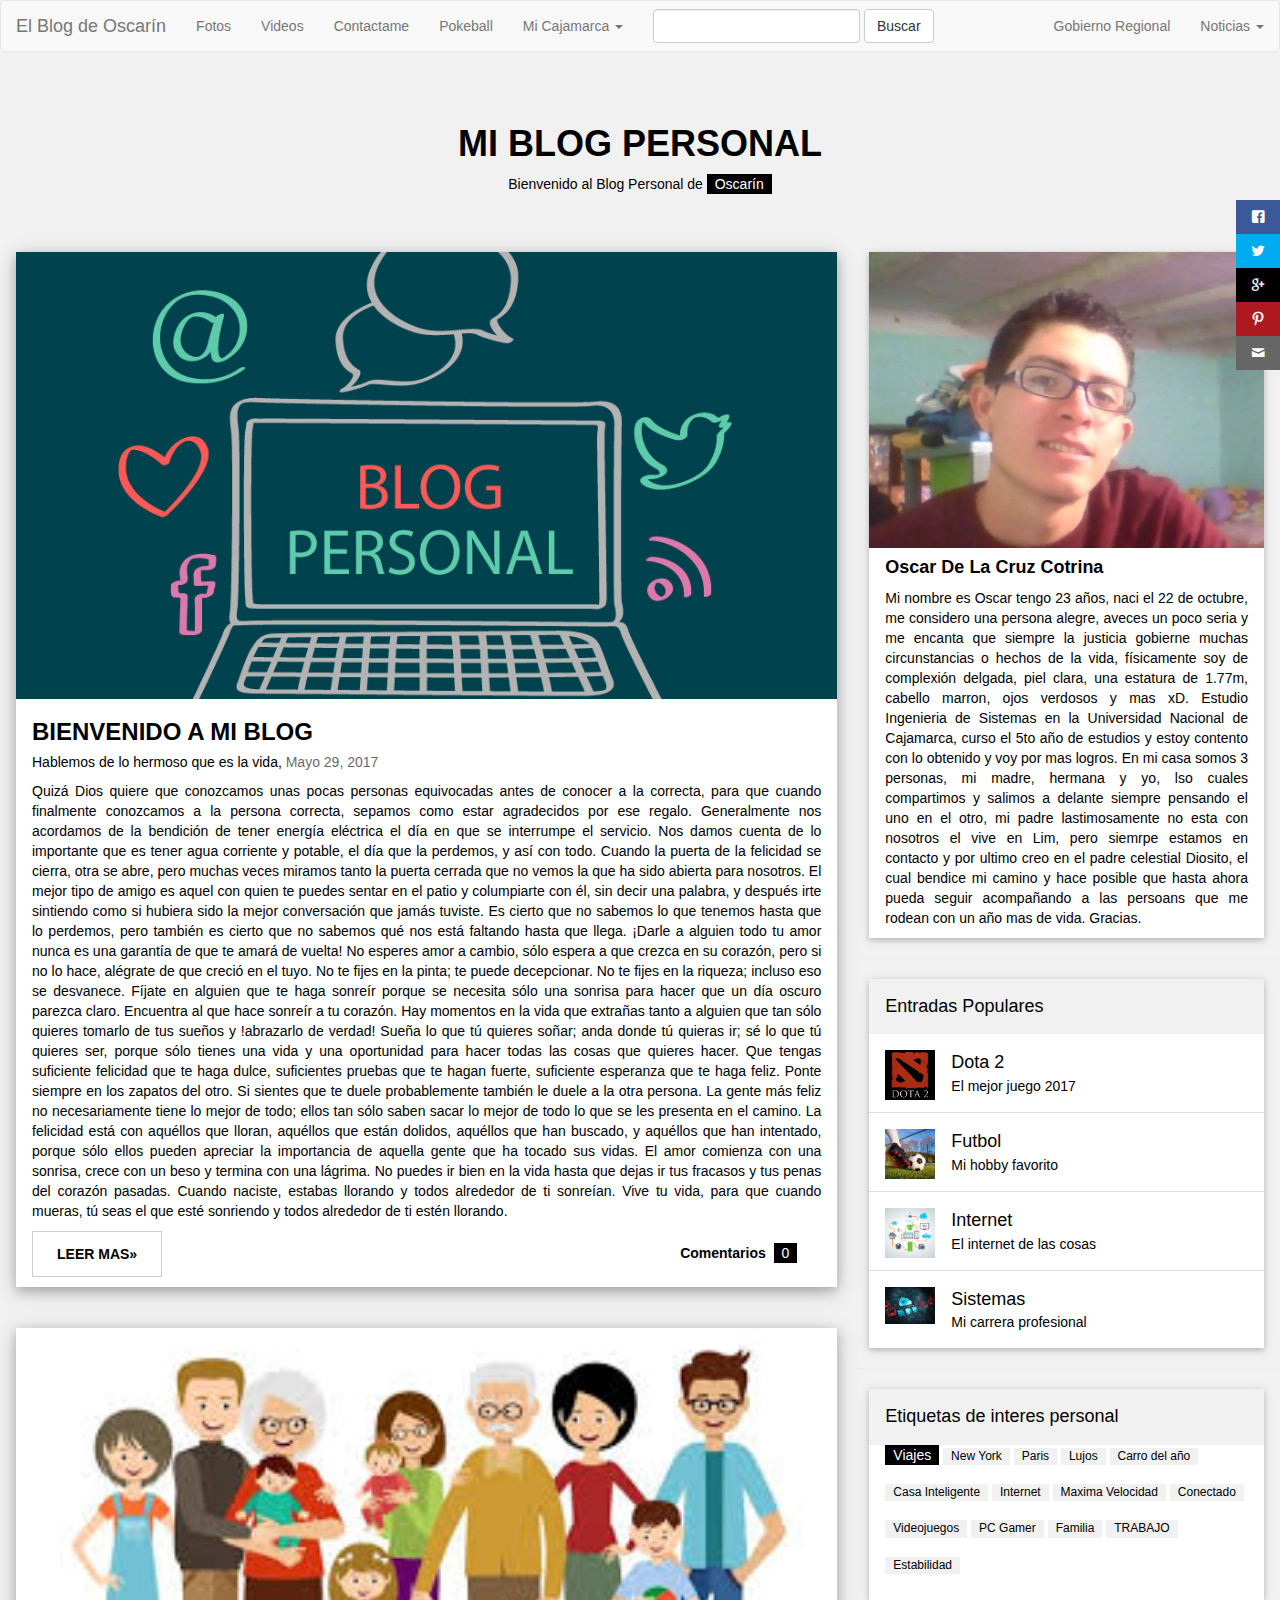
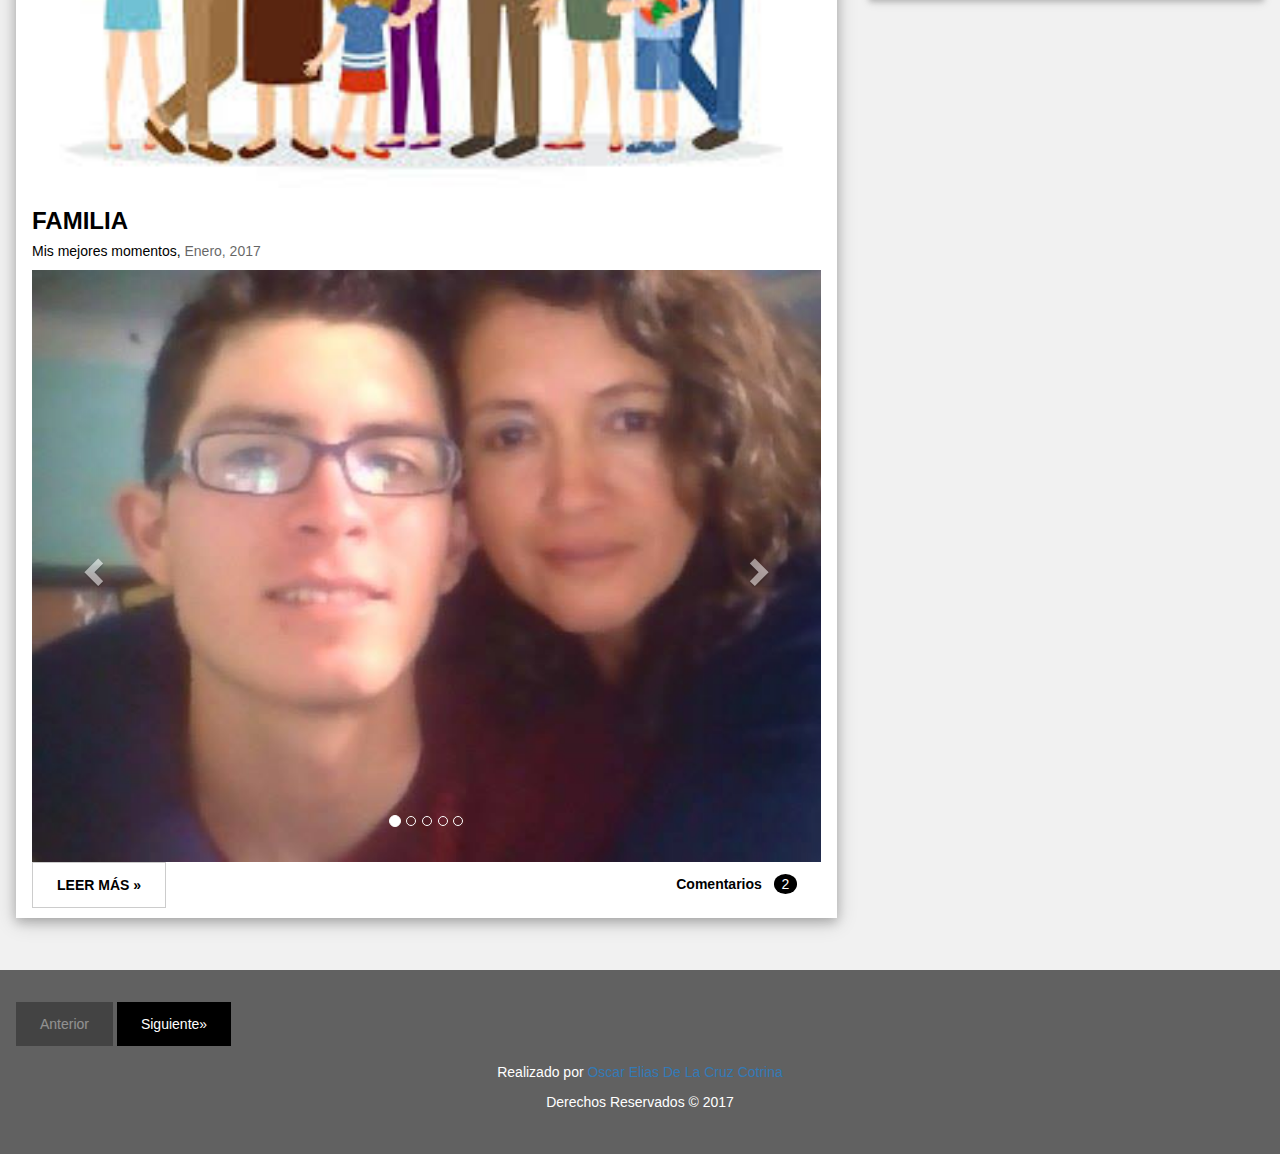
==== commit 645c47c0: "v100" ====
--- a/index.html
+++ b/index.html
@@ -256,7 +256,7 @@
 
 <div class="social">
 		<ul>
-			<li><a href="http://www.facebook.com/falconmasters" target="_blank" class="icon-facebook"></a></li>
+			<li><a href="https://web.facebook.com/OscarElias2013?_rdc=1&_rdr" target="_blank" class="icon-facebook"></a></li>
 			<li><a href="http://www.twitter.com/falconmasters" target="_blank" class="icon-twitter"></a></li>
 			<li><a href="http://www.googleplus.com/falconmasters" target="_blank" class="icon-google"></a></li>
 			<li><a href="http://www.pinterest.com/falconmasters" target="_blank" class="icon-pinterest"></a></li>
--- a/css/diseño.css
+++ b/css/diseño.css
@@ -41,6 +41,10 @@
 	margin: 20px
 }
 
+.lateral{
+	float: left;
+}
+
 .plaza{
 	width: 90%;
 }
@@ -58,7 +62,12 @@
 		list-style: none;
 	}
  
+ div img{
+ 		width: 100%;
+ 		height: 100%;
+ }
 	.social ul li a {
+		float: right;
 		display: inline-block;
 		color:#fff;
 		background: #000;
@@ -75,6 +84,7 @@
 	.social ul li .icon-pinterest {background: #ae181f;}
 	.social ul li .icon-mail {background: #666666;}
  
+ 
 	.social ul li a:hover {
 		background: #000; /* Cambiamos el fondo cuando el usuario pase el mouse */
 		padding: 10px 30px; /* Hacemos mas grande el espacio cuando el usuario pase el mouse */
